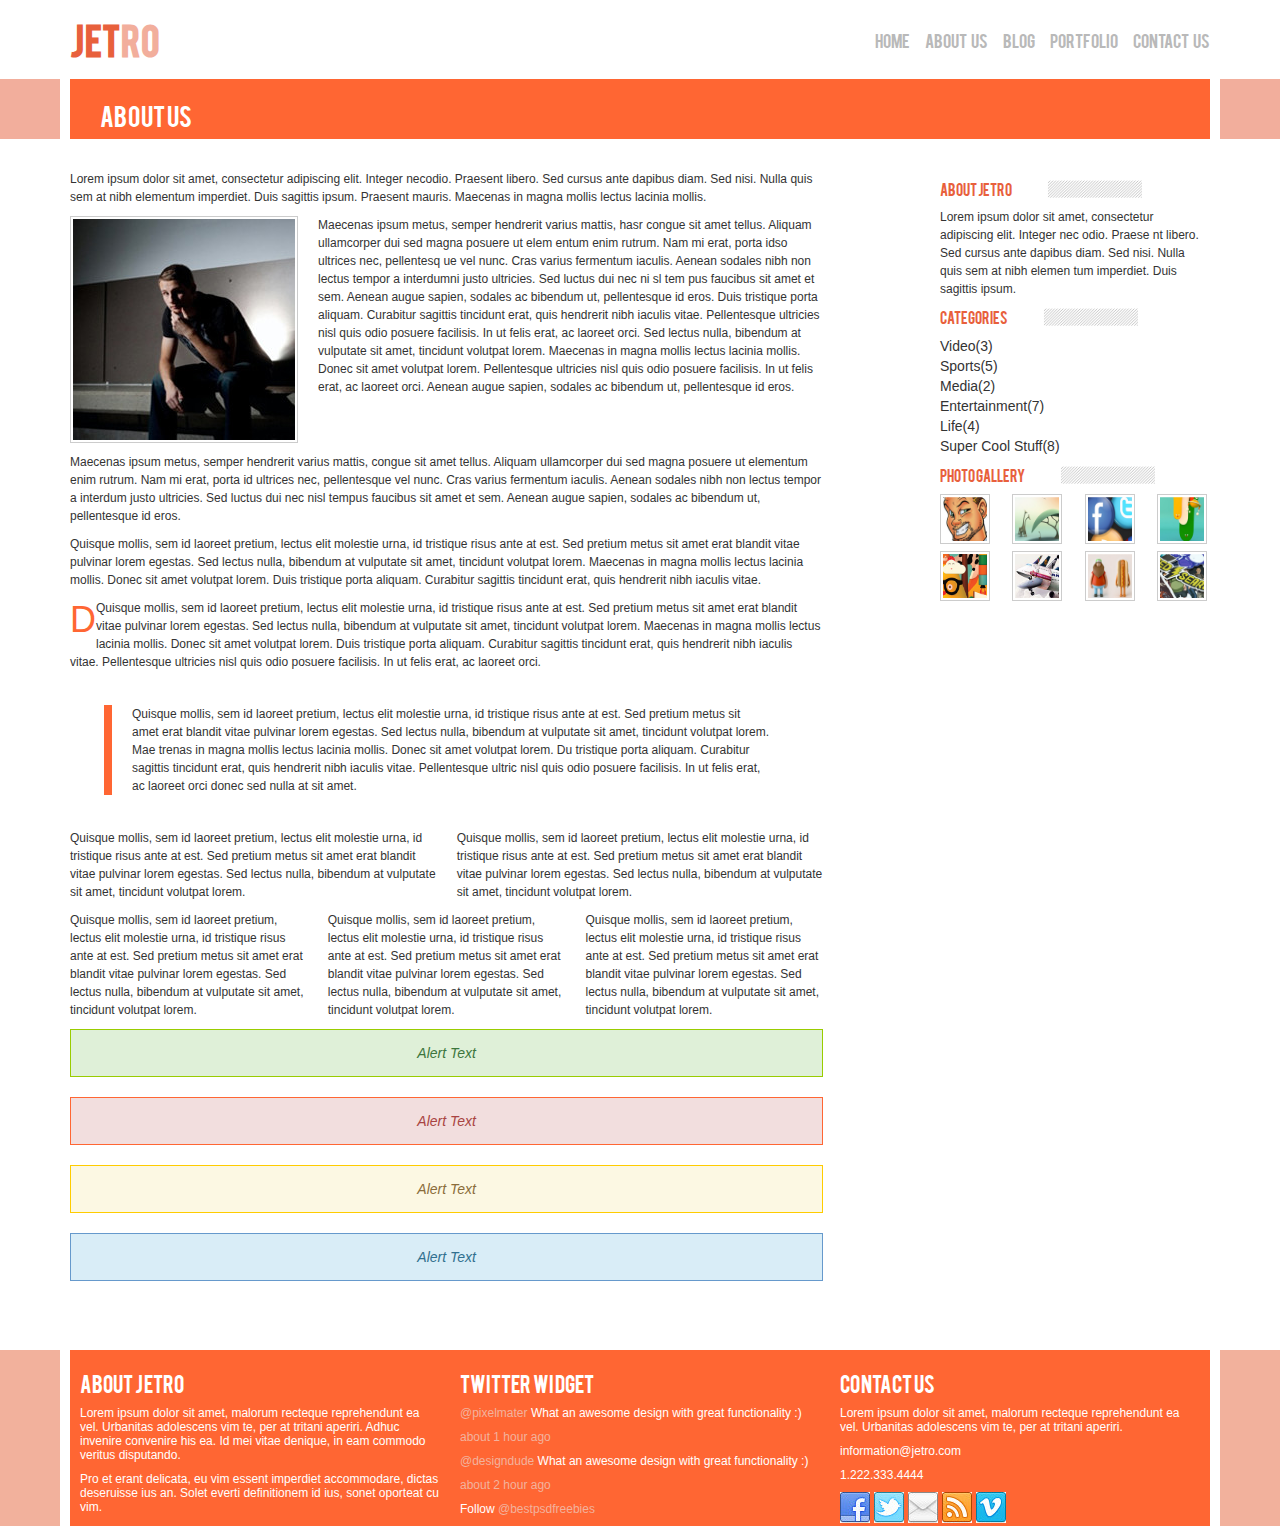
==== about.html @ 48310a95 "Modyfied" ====
<!DOCTYPE html>
<html lang="en">
<head>
	<meta charset="utf-8">
	<meta http-equiv="X-UA-Compatible" content="IE=edge">
	<meta name="viewport" content="width=device-width, initial-scale=1">
	<link rel="shortcut icon" href="favicon.ico"/>
	<!-- The above 3 meta tags *must* come first in the head; any other head content must come *after* these tags -->
	<title>Jetro</title>

	<!-- Bootstrap -->
	<link href="css/bootstrap.min.css" rel="stylesheet">
	<link href="css/style.css" rel="stylesheet">

	<!-- HTML5 shim and Respond.js for IE8 support of HTML5 elements and media queries -->
	<!-- WARNING: Respond.js doesn't work if you view the page via file:// -->
	<!--[if lt IE 9]>
	<script src="https://oss.maxcdn.com/html5shiv/3.7.2/html5shiv.min.js"></script>
	<script src="https://oss.maxcdn.com/respond/1.4.2/respond.min.js"></script>
	<![endif]-->
</head>
<body>
<nav class="navbar">
	<div class="container">
		<!-- Brand and toggle get grouped for better mobile display -->
		<div class="navbar-header">
			<button type="button" class="navbar-toggle collapsed" data-toggle="collapse"
					data-target="#jt-main-nav">
				<span class="sr-only">Toggle navigation</span>
				<span class="icon-bar"></span>
				<span class="icon-bar"></span>
				<span class="icon-bar"></span>
			</button>
			<a class="navbar-brand" href="index.html">Jet<span class="jt-light">ro</span></a>
		</div>

		<!-- Collect the nav links, forms, and other content for toggling -->
		<div class="collapse navbar-collapse navbar-right" id="jt-main-nav">
			<ul class="nav navbar-nav">
				<li class="active"><a href="index.html">HOME</a></li>
				<li><a href="about.html">About us</a></li>
				<li><a href="blog.html">Blog</a></li>
				<li><a href="portfolio.html">Portfolio</a></li>
				<li><a href="contact.html">Contact us</a></li>
			</ul>

		</div>
		<!-- /.navbar-collapse -->
	</div>
	<!-- /.container-fluid -->
</nav>
<div class="container  jt-header">
	<h1>About us</h1>
</div>
<section class="jt-about-text">
	<div class="container">
		<div class="row">
			<div class="col-sm-8 col-md-8">

				<p>Lorem ipsum dolor sit amet, consectetur adipiscing elit. Integer necodio. Praesent libero. Sed cursus
					ante
					dapibus diam. Sed nisi. Nulla quis sem at nibh elementum imperdiet. Duis sagittis ipsum. Praesent
					mauris.
					Maecenas in magna mollis lectus lacinia mollis. </p>
				<img src="img/mike.jpg" alt="Mike">

				<p class="jt-about-text-img clearfix">Maecenas ipsum metus, semper hendrerit varius mattis, hasr congue
					sit amet
					tellus. Aliquam
					ullamcorper dui sed magna posuere ut elem entum enim rutrum. Nam mi erat, porta idso ultrices nec,
					pellentesq ue vel nunc. Cras varius fermentum iaculis. Aenean sodales nibh non lectus tempor a
					interdumni justo ultricies. Sed luctus dui nec ni sl tem pus faucibus sit amet et sem. Aenean augue
					sapien, sodales ac bibendum ut, pellentesque id eros. Duis tristique porta aliquam. Curabitur
					sagittis tincidunt erat, quis hendrerit nibh iaculis vitae. Pellentesque ultricies nisl quis odio
					posuere facilisis. In ut felis erat, ac laoreet orci. Sed lectus nulla, bibendum at vulputate sit
					amet, tincidunt volutpat lorem. Maecenas in magna mollis lectus lacinia mollis. Donec sit amet
					volutpat lorem. Pellentesque ultricies nisl quis odio posuere facilisis. In ut felis erat, ac
					laoreet orci. Aenean augue sapien, sodales ac bibendum ut, pellentesque id eros.</p>

				<p>Maecenas ipsum metus, semper hendrerit varius mattis, congue sit amet
					tellus. Aliquam ullamcorper dui
					sed magna posuere ut elementum enim rutrum. Nam mi erat, porta id ultrices nec, pellentesque vel
					nunc. Cras varius fermentum iaculis. Aenean sodales nibh non lectus tempor a interdum justo
					ultricies. Sed luctus dui nec nisl tempus faucibus sit amet et sem. Aenean augue sapien, sodales ac
					bibendum ut, pellentesque id eros.</p>

				<p>Quisque mollis, sem id laoreet pretium, lectus elit molestie urna, id
					tristique risus ante at est.
					Sed pretium metus sit amet erat blandit vitae pulvinar lorem egestas. Sed lectus nulla, bibendum at
					vulputate sit amet, tincidunt volutpat lorem. Maecenas in magna mollis lectus lacinia mollis. Donec
					sit amet volutpat lorem. Duis tristique porta aliquam. Curabitur sagittis tincidunt erat, quis
					hendrerit nibh iaculis vitae.</p>

				<p class="jt-first-letter">D Quisque mollis, sem id laoreet pretium, lectus elit
					molestie urna, id tristique risus
					ante at est.
					Sed pretium metus sit amet erat blandit vitae pulvinar lorem egestas. Sed lectus nulla, bibendum at
					vulputate sit amet, tincidunt volutpat lorem. Maecenas in magna mollis lectus lacinia mollis. Donec
					sit amet volutpat lorem. Duis tristique porta aliquam. Curabitur sagittis tincidunt erat, quis
					hendrerit nibh iaculis vitae. Pellentesque ultricies nisl quis odio posuere facilisis. In ut felis
					erat, ac laoreet orci.</p>
				<blockquote>
					<p>Quisque mollis, sem id laoreet pretium, lectus elit molestie urna, id tristique risus ante at
						est. Sed pretium metus sit amet erat blandit vitae pulvinar lorem egestas. Sed lectus nulla,
						bibendum at vulputate sit amet, tincidunt volutpat lorem. Mae trenas in magna mollis lectus
						lacinia mollis. Donec sit amet volutpat lorem. Du tristique porta aliquam. Curabitur sagittis
						tincidunt erat, quis hendrerit nibh iaculis vitae. Pellentesque ultric nisl quis odio posuere
						facilisis. In ut felis erat, ac laoreet orci donec sed nulla at sit amet.</p>
				</blockquote>
				<div class="row">
					<div class="col-sm-6 col-md-6">
						<p>Quisque mollis, sem id laoreet pretium, lectus elit molestie urna, id
							tristique risus ante at
							est. Sed pretium metus sit amet erat blandit vitae pulvinar lorem egestas. Sed lectus nulla,
							bibendum at vulputate sit amet, tincidunt volutpat lorem. </p>
					</div>
					<div class="col-sm-6 col-md-6">
						<p>Quisque mollis, sem id laoreet pretium, lectus elit molestie urna, id
							tristique risus ante at
							est. Sed pretium metus sit amet erat blandit vitae pulvinar lorem egestas. Sed lectus nulla,
							bibendum at vulputate sit amet, tincidunt volutpat lorem. </p>
					</div>
				</div>
				<div class="row">
					<div class="col-sm-4">
						<p>Quisque mollis, sem id laoreet pretium, lectus elit molestie urna, id
							tristique risus ante at
							est. Sed pretium metus sit amet erat blandit vitae pulvinar lorem egestas. Sed lectus nulla,
							bibendum at vulputate sit amet, tincidunt volutpat lorem. </p>
					</div>
					<div class="col-sm-4">
						<p>Quisque mollis, sem id laoreet pretium, lectus elit molestie urna, id
							tristique risus ante at
							est. Sed pretium metus sit amet erat blandit vitae pulvinar lorem egestas. Sed lectus nulla,
							bibendum at vulputate sit amet, tincidunt volutpat lorem. </p>
					</div>
					<div class="col-sm-4">
						<p>Quisque mollis, sem id laoreet pretium, lectus elit molestie urna, id
							tristique risus ante at
							est. Sed pretium metus sit amet erat blandit vitae pulvinar lorem egestas. Sed lectus nulla,
							bibendum at vulputate sit amet, tincidunt volutpat lorem. </p>
					</div>
				</div>
				<div class="alert alert-success" role="alert">Alert Text</div>
				<div class="alert alert-danger" role="alert">Alert Text</div>
				<div class="alert alert-warning" role="alert">Alert Text</div>
				<div class="alert alert-info" role="alert">Alert Text</div>

			</div>


			<div class="col-sm-3 col-sm-offset-1 blog-sidebar">
				<div class="sidebar-module sidebar-module-inset">
					<a href="about.html"><h4 class="jt-works">About Jetro</h4></a>

					<p>Lorem ipsum dolor sit amet, consectetur adipiscing elit. Integer nec odio. Praese nt libero. Sed
						cursus ante dapibus diam. Sed nisi. Nulla quis sem at nibh elemen tum imperdiet. Duis sagittis
						ipsum. </p>
				</div>
				<div class="sidebar-module">
					<a href="#"><h4 class="jt-works">Categories</h4></a>
					<ol class="list-unstyled">
						<li><a href="#">Video(3)</a></li>
						<li><a href="#">Sports(5)</a></li>
						<li><a href="#">Media(2)</a></li>
						<li><a href="#">Entertainment(7)</a></li>
						<li><a href="#">Life(4)</a></li>
						<li><a href="#">Super Cool Stuff(8)</a></li>

					</ol>
				</div>
				<div class="sidebar-module">
					<a href="portfolio.html"><h4 class="jt-works">Photo Gallery</h4></a>

					<div class="row">
						<div class="col-sm-3 col-md-3">
							<a href="#"><img src="img/recent1.jpg" alt="recent1"></a>
						</div>
						<div class="col-sm-3 col-md-3">
							<a href="#"><img src="img/recent2.jpg" alt="recent2"></a>
						</div>
						<div class="col-sm-3 col-md-3">
							<a href="#"><img src="img/recent3.jpg" alt="recent3"></a>
						</div>
						<div class="col-sm-3 col-md-3">
							<a href="#"><img src="img/recent4.jpg" alt="recent4"></a>
						</div>
					</div>
					<div class="row">
						<div class="col-sm-3 col-md-3">
							<a href="#"><img src="img/thumb1.jpg" alt="thumb1"></a>
						</div>
						<div class="col-sm-3 col-md-3">
							<a href="#"><img src="img/thumb3.jpg" alt="thumb3"></a>
						</div>
						<div class="col-sm-3 col-md-3">
							<a href="#"><img src="img/port3.jpg" alt="port3"></a>
						</div>
						<div class="col-sm-3 col-md-3">
							<a href="#"> <img src="img/port4.jpg" alt="port4"></a>
						</div>
					</div>
				</div>
			</div>
			<!-- /.blog-sidebar -->
		</div>
	</div>

</section>
<footer class="jt-footer">
	<div class="container">
		<div class="row">
			<div class="col-sm-4">
				<h1>About Jetro</h1>

				<p>Lorem ipsum dolor sit amet, malorum recteque reprehendunt ea vel. Urbanitas adolescens vim te, per at
					tritani aperiri. Adhuc invenire convenire his ea. Id mei vitae denique, in eam commodo veritus
					disputando.</p>

				<p>Pro et erant delicata, eu vim essent imperdiet accommodare, dictas deseruisse ius an. Solet everti
					definitionem id ius, sonet oporteat cu vim.</p>
			</div>
			<div class="col-sm-4">
				<h1>Twitter Widget</h1>

				<p><a href="#">@pixelmater</a> What an awesome design with great functionality :)</p>

				<p class="jt-footer-time">about 1 hour ago</p>

				<p><a href="#">@designdude</a> What an awesome design with great functionality :)</p>

				<p class="jt-footer-time">about 2 hour ago</p>

				<p>Follow <a href="#">@bestpsdfreebies</a></p>
			</div>
			<div class="col-sm-4">
				<h1>Contact US</h1>

				<p>Lorem ipsum dolor sit amet, malorum recteque reprehendunt ea vel. Urbanitas adolescens vim te, per at
					tritani aperiri.</p>

				<p> information@jetro.com</p>

				<p>1.222.333.4444</p>

				<a href="#"> <img src="img/facebook.jpg" alt="facebook"></a>
				<a href="#"> <img src="img/twitter.jpg" alt="twitter"></a>
				<a href="#"> <img src="img/email.jpg" alt="email"></a>
				<a href="#"> <img src="img/rss.jpg" alt="rss"></a>
				<a href="#"> <img src="img/vimeo.jpg" alt="vimeo"></a>

			</div>

		</div>
	</div>
</footer>
<!-- jQuery (necessary for Bootstrap's JavaScript plugins) -->
<script src="https://ajax.googleapis.com/ajax/libs/jquery/1.11.2/jquery.min.js"></script>
<!-- Include all compiled plugins (below), or include individual files as needed -->
<script src="js/bootstrap.min.js"></script>
</body>
</html>
---- css/style.css ----
/* font-family: "Bebas"; */
@font-face {
    font-family: "Bebas";
    src: url("../fonts/bebas.ttf") format("truetype");
    font-style: normal;
    font-weight: normal;
}
.navbar{
	border:none;
	min-height:78px;
	position:relative;
	margin-bottom: 0;
	z-index: 1;
}
.navbar .navbar-toggle .icon-bar{
	background: #e8603c;
}
.navbar:before{
	position: absolute;
	width: 100%;
	top:100%;
	height: 60px;
	background: #f2ae9c;
}

.navbar-brand{
	padding: 0;
	font: 36px "Bebas", Arial, Helvetica, sans-serif;
	line-height: 78px;
	height: 78px;
	text-transform: uppercase;
	color:#e8603c;
	font-weight: 700;
	margin-left:0 !important;
}
.navbar-header a:hover{
	color: #e8603c;

}

.container{
	background: #ffffff;
	z-index: 2;
	position: relative;
}


.jt-light{
	color:#f2ae9c;
}
.navbar-collapse{
	padding-right:0;

}
.navbar-nav{
	word-spacing: 3px;
}

.navbar-nav>li>a{
	font: 16px "Bebas", Arial, Helvetica, sans-serif;
	text-transform: uppercase;
	color:#b9b9b9;
}

.navbar-nav>li>a:hover{
	background: none;
	color:#e8603c;
	transition: color .3s ease-in;
}
.navbar-nav>li>a:last-child{
	padding-right:0;
}
.carousel-inner>.item>img,
.carousel-inner>.item>a>img {
	line-height: 1;
	width: 100%;
}
.jt-slider .glyphicon{
	text-shadow:none;
	font-size: 52px;
	margin-top:-50px;
}
.jt-slider img{
	max-width:100%;
}
/*Carousel*/
.carousel-inner>.item>img,
.carousel-inner>.item>a>img {
	line-height: 1;
	width: 100%;
}
.carousel-caption{
	color:#fff;
	background: rgba(232, 102, 60, 0.8);
	position: absolute;
	left:36px;
	bottom:31px;
	padding: 2px 20px 15px 20px;
	width: 45%;
	text-align: left;
	text-shadow: none;
}
.carousel-caption h2{
	font: 18px "Bebas", Arial, Helvetica, sans-serif;

}
.carousel-caption p{
	font-size: 12px;
}
.jt-img{
	margin-top: 17px;
}
.jt-img img:hover{
    transform: scale(1.1);
    transition: transform .2s;
}
/*Features*/
.jt-features{
	margin-top:30px;
}
.jt-features h4{
	font-family: 'Bebas', Arial, sans-serif;
	text-transform: uppercase;
	color:#e8663c;
	margin-left:70px;
	line-height: 1.5;
	width: 60%;
	margin-top: 0;
}

.jt-features p{
	color:#414141;
}
.jt-features .jt-title img{
	float:left;
}
.jt-features .jt-title{
	margin-bottom:38px;

}
.btn{
	border-radius: 0;
	color:#fff;
	background: #e8663c;
	border:none;
	margin-top: 22px;
	margin-bottom: 20px;
	text-transform: uppercase;
}
.btn:hover{
	background: #FF6A40;
	color:#fff;
	-webkit-transition:color .5s ease;
	-moz-transition:color .5s ease;
	transition:color .5s ease;
}
/*Recent Works*/
.jt-recent{
    margin-top: 45px;
}
.jt-recent h2{
    font: 18px "Bebas", Arial, Helvetica, sans-serif;
    color:#e8663c;
    text-transform: uppercase;
    padding-right: 21px;
}
.jt-recent .jt-works{
    background-image:url("../img/line.png");
    background-size: contain;
    background-repeat: no-repeat;
}
.jt-recent span{
	background: #ffffff;
	padding-right: 21px;
}
.jt-recent-items{
    margin-top: 24px;
}
.jt-recent-items img{
    display: block;
	width: 100%;
}
.jt-recent-text{
    display: block;
    margin-top: -22px;
    padding-top: 14px;
    padding-left: 14px;
    border:1px solid #ccc;
}
.jt-recent-items h2{
    font: 16px "Bebas", Arial, Helvetica, sans-serif;
    color:#b9b9b9;
    background-color: #fff;
}
.jt-recent-items p{
    font: 11px "Bebas", Arial, Helvetica, sans-serif;
    color:#e8663c;
}
/*Footer*/
.jt-footer{
    border:none;
    min-height:78px;
    margin-top:49px;
    margin-bottom: 0;
    background-color:#f2b19c;
}

.jt-footer .container{
    background: #ff6633;
    border-left:10px solid #fff;
    border-right:10px solid #fff;
}
.jt-footer h1 {
    font: 20px "Bebas", Arial, Helvetica, sans-serif;
    color: #fff;
}
.jt-footer p {
    font: 12px  Arial, Helvetica, sans-serif;
    color: #fff;
}
.jt-footer a{
    color:#f3b29d;
    text-decoration: none;

}
.jt-footer a:hover{
    transform: scale(1.1);
    transition: transform .2s;
}
.jt-footer .jt-footer-time{
    font: 12px  Arial, Helvetica, sans-serif;
    color:#f3b29d;
}
.jt-footer img{
    width: 30px;
    height: 31px;
}
.jt-footer .jt-about{
    margin-left: 34px;
}
.jt-footer .jt-about,.jt-twitter{
    margin-right: 76px;
}

/*------------------Page About us---------------------*/
.jt-header{
    background: #ff6633;
    height: 60px;
    border-left: 10px solid #fff;
    border-right: 10px solid #fff;
}
.jt-header h1{
    color:#fff;
    font:24px "Bebas", Arial, Helvetica ,sans-serif;
    margin: 20px;
}
.jt-about-text{
    margin-top: 31px;
}
.jt-about-text img{
    float:left;
	padding: 2px;
	border:1px solid #ccc;
	margin-right: 20px;
}
.jt-first-letter:first-letter{
	font: 36px Arial, Helvetica, sans-serif;
	float: left;
	color:#ff6633;
}
blockquote{
    font: 12px Arial, Helvetica, sans-serif;
    font-style: italic;
    line-height: 1.5;
    padding-top:0;
	padding-bottom: 0;
    border-left: 8px solid #ff6633;
	margin: 34px;
}
.sidebar-module .row img{
    width: 50px;
    height: 50px;
    margin-bottom: 7px;
}
.jt-about-text-img{
    font: 12px Arial, Helvetica, sans-serif;
    color:#333;
    line-height: 1.5;
}
.jt-about-text p{
    font: 12px Arial, Helvetica, sans-serif;
    color:#333;
    line-height: 1.5;
}
.alert{
    font:14px Arial, Helvetica, sans-serif;
    text-align: center;
    font-style: italic;

}
.alert-success{
    border:1px solid #99cc00;
}
.alert-danger{
    border:1px solid #ff6633;
}
.alert-warning{
    border:1px solid #ffcc00;
}
.alert-info{
    border:1px solid #6699cc;
}
.sidebar-module .jt-works{
    font:14px "Bebas", Arial, Helvetica, sans-serif;
    color: #e8603c;
}
.sidebar-module .jt-works:after{
    content: '';
    background-image: url("../img/line.png");
    background-size: cover;
    padding-left: 95px;
    margin-left: 35px;
}
.sidebar-module a{
    text-decoration: none;
    color:#333;
}
.sidebar-module img:hover{
    transform: scale(1.2);
    transition: scale .2s;
}
/*-------------Portfolio-------------*/
.js-port-nav li a:hover{
    color:#fff;
    background-color:#e8603c;
}
.jt-port-items{
    margin-top: 24px;
}
.jt-port-items img{
    display: block;
	width: 100%;
}
.jt-port-text{
    display: block;
    margin-top: -22px;
    padding-top: 14px;
    padding-left: 14px;
    border:1px solid #ccc;
}
.jt-port-items h2{
    font: 16px "Bebas", Arial, Helvetica, sans-serif;
    color:#b9b9b9;
    background-color: #fff;
}
.jt-port-items p{
    font: 11px "Bebas", Arial, Helvetica, sans-serif;
    color:#e8663c;
}
.jt-port-items .row{
    margin-bottom: 43px;
}
/*---------Portfolio-Items----------*/
.jt-port-item {
    margin-top: 25px;
}
.jt-port-item p{
    font:12px Arial, Helvetica, sans-serif;
    line-height: 1.5;
    color:#414141;
}

/*---------Contact us----------*/
.jt-cont-text{
    margin-top: 36px;
}
.jt-cont-text p{
    font:12px Arial,Helvetica,sans-serif;
    font-weight: bold;
    line-height: 1.167;
}
.embed-responsive{
    margin-bottom: 36px;
}
.form-control{
    border:1px solid #e8603c;
    color:#e8603c;
    padding: 10px;
    font:12px "Bebas",Arial,Helvetica, sans-serif;
    line-height: 2.3;
    margin-bottom: 10px;
}
.jt-cont-red{
    color:#e8603c;
}
input[type="text"]::-webkit-input-placeholder {
    color: #e8603c;
}
input[type="text"]::-moz-placeholder {
    color: #e8603c;
}
input[type="email"]::-webkit-input-placeholder {
    color: #e8603c;
}
input[type="email"]::-moz-placeholder {
    color: #e8603c;
}
textarea::-webkit-input-placeholder {
    color: #e8603c;
}
textarea::-moz-placeholder {
    color: #e8603c;
}

/*------------Blog-------------*/
.jt-blog-carousel{
    border-left:10px solid #fff;
}
.jt-carousel:before{
    content: '';
    position:absolute;
    width: 74px;
    height: 77px;
    right: 101%;
    background-image:url('../img/blog-icon.jpg');
}
.jt-blog-jesus:before{
    content: '';
    position:absolute;
    width: 74px;
    height: 77px;
    right: 101%;
    background-image:url('../img/blog-icon2.jpg');
}
/*------------Contact us-----------*/
.jt-cont-text h4{
    font: 12px "Bebas", Arial, Helvetica, sans-serif;
    color: #e8603c;
    line-height: 1.667;

}
.jt-cont-text h5{
    font: 12px "Bebas", Arial, Helvetica, sans-serif;
    color: #ccc;
    line-height: 1.667;

}
.jt-cont-text h2{
    font: 18px "Bebas", Arial, Helvetica, sans-serif;
    color: #e8603c;
    line-height: 1;

}
.jt-cont-text p{
    font: 12px Arial, Helvetica, sans-serif;

    line-height: 1.5;

}
.jt-cont-line:after{
    content: '';
    background: url("../img/line.png");
    background-position: 30%;
    background-repeat: no-repeat;
    padding-left: 740px;
    padding-bottom: 51px;
}
.jt-cont-mar{
    margin-bottom: 66px;
}
.jt-cont-movie:before{
    content: '';
    position:absolute;
    width: 74px;
    height: 77px;
    right: 101%;
    background-image:url('../img/blog-icon3.jpg');
}
.jt-cont-quote blockquote{
    border:none;
    background:#f5f5f5;
    padding: 26px;
}
.jt-cont-quote blockquote p{

    margin-left: 43px;

}
.jt-cont-quote blockquote img{
    width: 25px;
    height: 20px;
    float:left;

}

.jt-cont-quote:before{
    content: '';
    position:absolute;
    width: 74px;
    height: 77px;
    right: 101%;
    background-image:url('../img/blog-icon4.jpg');

}
.jt-cont-link a{
    font: 12px Arial, Helvetica, sans-serif;
    color: #a0a0a0;
    line-height: 1.5;
    margin-bottom: 20px;
}
.jt-cont-link p{
    font: 12px Arial, Helvetica, sans-serif;
    color: #414141;
    line-height: 1.5;
    margin-top: 29px;
}

.jt-cont-link:before{
    content: '';
    position:absolute;
    width: 74px;
    height: 77px;
    right: 101%;
    background-image:url('../img/blog-icon5.jpg');
}
.pagination a{
    font: 14px "Bebas", Arial, Helvetica, sans-serif;
    line-height: 1.3;
}
.pagination .active{
    background: #e8603c;
    color:#fff;
    border:none;
    margin-right: 5px;
}
.pagination .disabled{
    background: #f3b29d;
    color:#fff;
    border:none;
    margin-right: 5px;
}

.view .mask, .view .content {
    position: absolute;
    overflow: hidden;
    top: 0;
	left: 0;
	right: 0;
	bottom: 0;
}
.second-effect .mask {
    opacity: 0;
    overflow:visible;
    border:0 solid rgba(0,0,0,0.7);
    box-sizing:border-box;
    transition: all 0.4s ease-in-out;
}

.second-effect a.info {
    opacity:0;
    transform:scale(0,0);
    transition: transform 0.2s 0.1s ease-in, opacity 0.1s ease-in-out;
}
.second-effect .info img{
    width: 38px;
    height: 37px;
}

.second-effect:hover .mask {
    opacity: 1;
    border:93px solid rgba(0,0,0,0.7);
}

.second-effect:hover a.info {
    opacity:1;
    animation:fade-in .2s;
    transition-delay:0.3s;
}
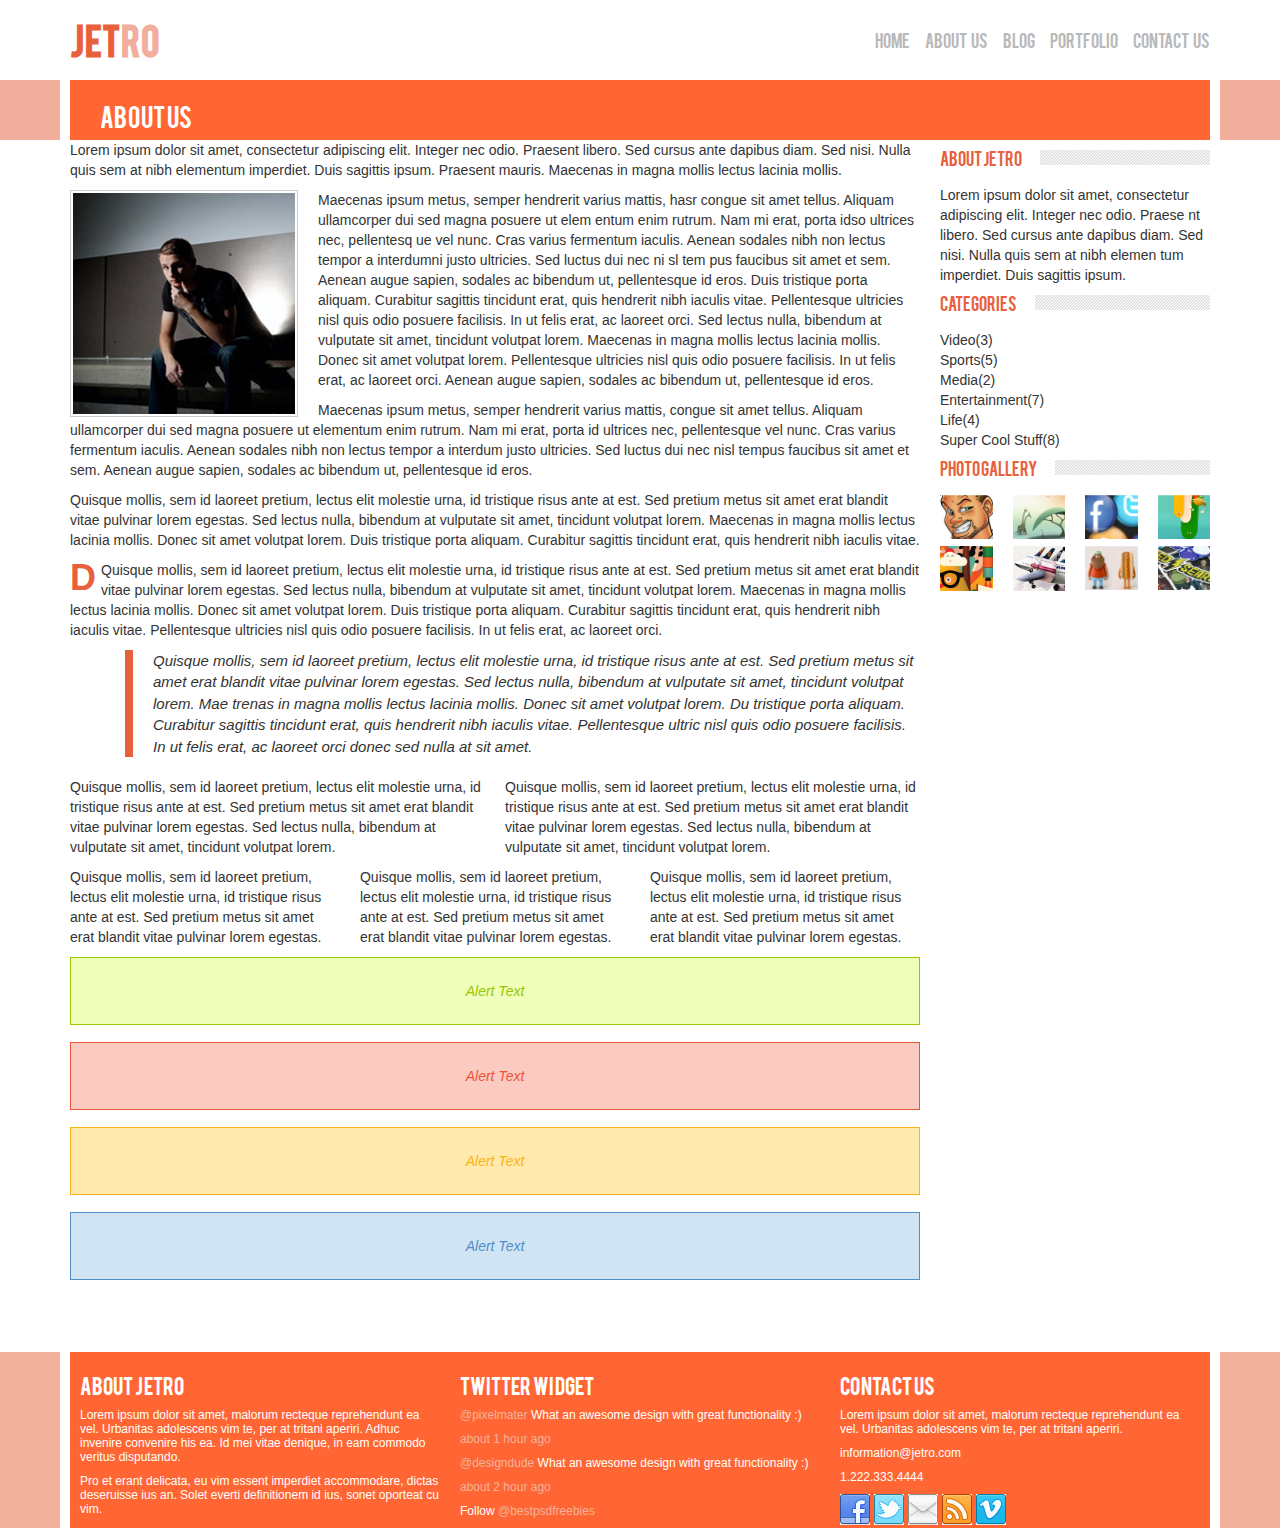
==== commit 6780a471: "Modyfied" ====
--- a/about.html
+++ b/about.html
@@ -1,258 +1,244 @@
 <!DOCTYPE html>
 <html lang="en">
 <head>
-	<meta charset="utf-8">
-	<meta http-equiv="X-UA-Compatible" content="IE=edge">
-	<meta name="viewport" content="width=device-width, initial-scale=1">
-	<link rel="shortcut icon" href="favicon.ico"/>
-	<!-- The above 3 meta tags *must* come first in the head; any other head content must come *after* these tags -->
-	<title>Jetro</title>
-
-	<!-- Bootstrap -->
-	<link href="css/bootstrap.min.css" rel="stylesheet">
-	<link href="css/style.css" rel="stylesheet">
-
-	<!-- HTML5 shim and Respond.js for IE8 support of HTML5 elements and media queries -->
-	<!-- WARNING: Respond.js doesn't work if you view the page via file:// -->
-	<!--[if lt IE 9]>
-	<script src="https://oss.maxcdn.com/html5shiv/3.7.2/html5shiv.min.js"></script>
-	<script src="https://oss.maxcdn.com/respond/1.4.2/respond.min.js"></script>
-	<![endif]-->
+    <meta charset="utf-8">
+    <meta http-equiv="X-UA-Compatible" content="IE=edge">
+    <meta name="viewport" content="width=device-width, initial-scale=1">
+    <link rel="shortcut icon" href="favicon.ico"/>
+    <!-- The above 3 meta tags *must* come first in the head; any other head content must come *after* these tags -->
+    <title>Jetro</title>
+
+    <!-- Bootstrap -->
+    <link href="css/bootstrap.min.css" rel="stylesheet">
+    <link href="css/style.css" rel="stylesheet">
+
+    <!-- HTML5 shim and Respond.js for IE8 support of HTML5 elements and media queries -->
+    <!-- WARNING: Respond.js doesn't work if you view the page via file:// -->
+    <!--[if lt IE 9]>
+    <script src="https://oss.maxcdn.com/html5shiv/3.7.2/html5shiv.min.js"></script>
+    <script src="https://oss.maxcdn.com/respond/1.4.2/respond.min.js"></script>
+    <![endif]-->
 </head>
 <body>
 <nav class="navbar">
-	<div class="container">
-		<!-- Brand and toggle get grouped for better mobile display -->
-		<div class="navbar-header">
-			<button type="button" class="navbar-toggle collapsed" data-toggle="collapse"
-					data-target="#jt-main-nav">
-				<span class="sr-only">Toggle navigation</span>
-				<span class="icon-bar"></span>
-				<span class="icon-bar"></span>
-				<span class="icon-bar"></span>
-			</button>
-			<a class="navbar-brand" href="index.html">Jet<span class="jt-light">ro</span></a>
-		</div>
-
-		<!-- Collect the nav links, forms, and other content for toggling -->
-		<div class="collapse navbar-collapse navbar-right" id="jt-main-nav">
-			<ul class="nav navbar-nav">
-				<li class="active"><a href="index.html">HOME</a></li>
-				<li><a href="about.html">About us</a></li>
-				<li><a href="blog.html">Blog</a></li>
-				<li><a href="portfolio.html">Portfolio</a></li>
-				<li><a href="contact.html">Contact us</a></li>
-			</ul>
-
-		</div>
-		<!-- /.navbar-collapse -->
-	</div>
-	<!-- /.container-fluid -->
+    <div class="container">
+        <!-- Brand and toggle get grouped for better mobile display -->
+        <div class="navbar-header">
+            <button type="button" class="navbar-toggle collapsed" data-toggle="collapse"
+                    data-target="#jt-main-nav">
+                <span class="sr-only">Toggle navigation</span>
+                <span class="icon-bar"></span>
+                <span class="icon-bar"></span>
+                <span class="icon-bar"></span>
+            </button>
+            <a class="navbar-brand" href="index.html">Jet<span class="jt-light">ro</span></a>
+        </div>
+
+        <!-- Collect the nav links, forms, and other content for toggling -->
+        <div class="collapse navbar-collapse navbar-right" id="jt-main-nav">
+            <ul class="nav navbar-nav">
+                <li class="active"><a href="index.html">HOME</a></li>
+                <li><a href="about.html">About us</a></li>
+                <li><a href="blog.html">Blog</a></li>
+                <li><a href="portfolio.html">Portfolio</a></li>
+                <li><a href="contact.html">Contact us</a></li>
+            </ul>
+
+        </div>
+        <!-- /.navbar-collapse -->
+    </div>
+    <!-- /.container-fluid -->
 </nav>
 <div class="container  jt-header">
-	<h1>About us</h1>
+    <h1>About us</h1>
 </div>
-<section class="jt-about-text">
-	<div class="container">
-		<div class="row">
-			<div class="col-sm-8 col-md-8">
-
-				<p>Lorem ipsum dolor sit amet, consectetur adipiscing elit. Integer necodio. Praesent libero. Sed cursus
-					ante
-					dapibus diam. Sed nisi. Nulla quis sem at nibh elementum imperdiet. Duis sagittis ipsum. Praesent
-					mauris.
-					Maecenas in magna mollis lectus lacinia mollis. </p>
-				<img src="img/mike.jpg" alt="Mike">
-
-				<p class="jt-about-text-img clearfix">Maecenas ipsum metus, semper hendrerit varius mattis, hasr congue
-					sit amet
-					tellus. Aliquam
-					ullamcorper dui sed magna posuere ut elem entum enim rutrum. Nam mi erat, porta idso ultrices nec,
-					pellentesq ue vel nunc. Cras varius fermentum iaculis. Aenean sodales nibh non lectus tempor a
-					interdumni justo ultricies. Sed luctus dui nec ni sl tem pus faucibus sit amet et sem. Aenean augue
-					sapien, sodales ac bibendum ut, pellentesque id eros. Duis tristique porta aliquam. Curabitur
-					sagittis tincidunt erat, quis hendrerit nibh iaculis vitae. Pellentesque ultricies nisl quis odio
-					posuere facilisis. In ut felis erat, ac laoreet orci. Sed lectus nulla, bibendum at vulputate sit
-					amet, tincidunt volutpat lorem. Maecenas in magna mollis lectus lacinia mollis. Donec sit amet
-					volutpat lorem. Pellentesque ultricies nisl quis odio posuere facilisis. In ut felis erat, ac
-					laoreet orci. Aenean augue sapien, sodales ac bibendum ut, pellentesque id eros.</p>
-
-				<p>Maecenas ipsum metus, semper hendrerit varius mattis, congue sit amet
-					tellus. Aliquam ullamcorper dui
-					sed magna posuere ut elementum enim rutrum. Nam mi erat, porta id ultrices nec, pellentesque vel
-					nunc. Cras varius fermentum iaculis. Aenean sodales nibh non lectus tempor a interdum justo
-					ultricies. Sed luctus dui nec nisl tempus faucibus sit amet et sem. Aenean augue sapien, sodales ac
-					bibendum ut, pellentesque id eros.</p>
-
-				<p>Quisque mollis, sem id laoreet pretium, lectus elit molestie urna, id
-					tristique risus ante at est.
-					Sed pretium metus sit amet erat blandit vitae pulvinar lorem egestas. Sed lectus nulla, bibendum at
-					vulputate sit amet, tincidunt volutpat lorem. Maecenas in magna mollis lectus lacinia mollis. Donec
-					sit amet volutpat lorem. Duis tristique porta aliquam. Curabitur sagittis tincidunt erat, quis
-					hendrerit nibh iaculis vitae.</p>
-
-				<p class="jt-first-letter">D Quisque mollis, sem id laoreet pretium, lectus elit
-					molestie urna, id tristique risus
-					ante at est.
-					Sed pretium metus sit amet erat blandit vitae pulvinar lorem egestas. Sed lectus nulla, bibendum at
-					vulputate sit amet, tincidunt volutpat lorem. Maecenas in magna mollis lectus lacinia mollis. Donec
-					sit amet volutpat lorem. Duis tristique porta aliquam. Curabitur sagittis tincidunt erat, quis
-					hendrerit nibh iaculis vitae. Pellentesque ultricies nisl quis odio posuere facilisis. In ut felis
-					erat, ac laoreet orci.</p>
-				<blockquote>
-					<p>Quisque mollis, sem id laoreet pretium, lectus elit molestie urna, id tristique risus ante at
-						est. Sed pretium metus sit amet erat blandit vitae pulvinar lorem egestas. Sed lectus nulla,
-						bibendum at vulputate sit amet, tincidunt volutpat lorem. Mae trenas in magna mollis lectus
-						lacinia mollis. Donec sit amet volutpat lorem. Du tristique porta aliquam. Curabitur sagittis
-						tincidunt erat, quis hendrerit nibh iaculis vitae. Pellentesque ultric nisl quis odio posuere
-						facilisis. In ut felis erat, ac laoreet orci donec sed nulla at sit amet.</p>
-				</blockquote>
-				<div class="row">
-					<div class="col-sm-6 col-md-6">
-						<p>Quisque mollis, sem id laoreet pretium, lectus elit molestie urna, id
-							tristique risus ante at
-							est. Sed pretium metus sit amet erat blandit vitae pulvinar lorem egestas. Sed lectus nulla,
-							bibendum at vulputate sit amet, tincidunt volutpat lorem. </p>
-					</div>
-					<div class="col-sm-6 col-md-6">
-						<p>Quisque mollis, sem id laoreet pretium, lectus elit molestie urna, id
-							tristique risus ante at
-							est. Sed pretium metus sit amet erat blandit vitae pulvinar lorem egestas. Sed lectus nulla,
-							bibendum at vulputate sit amet, tincidunt volutpat lorem. </p>
-					</div>
-				</div>
-				<div class="row">
-					<div class="col-sm-4">
-						<p>Quisque mollis, sem id laoreet pretium, lectus elit molestie urna, id
-							tristique risus ante at
-							est. Sed pretium metus sit amet erat blandit vitae pulvinar lorem egestas. Sed lectus nulla,
-							bibendum at vulputate sit amet, tincidunt volutpat lorem. </p>
-					</div>
-					<div class="col-sm-4">
-						<p>Quisque mollis, sem id laoreet pretium, lectus elit molestie urna, id
-							tristique risus ante at
-							est. Sed pretium metus sit amet erat blandit vitae pulvinar lorem egestas. Sed lectus nulla,
-							bibendum at vulputate sit amet, tincidunt volutpat lorem. </p>
-					</div>
-					<div class="col-sm-4">
-						<p>Quisque mollis, sem id laoreet pretium, lectus elit molestie urna, id
-							tristique risus ante at
-							est. Sed pretium metus sit amet erat blandit vitae pulvinar lorem egestas. Sed lectus nulla,
-							bibendum at vulputate sit amet, tincidunt volutpat lorem. </p>
-					</div>
-				</div>
-				<div class="alert alert-success" role="alert">Alert Text</div>
-				<div class="alert alert-danger" role="alert">Alert Text</div>
-				<div class="alert alert-warning" role="alert">Alert Text</div>
-				<div class="alert alert-info" role="alert">Alert Text</div>
-
-			</div>
-
-
-			<div class="col-sm-3 col-sm-offset-1 blog-sidebar">
-				<div class="sidebar-module sidebar-module-inset">
-					<a href="about.html"><h4 class="jt-works">About Jetro</h4></a>
-
-					<p>Lorem ipsum dolor sit amet, consectetur adipiscing elit. Integer nec odio. Praese nt libero. Sed
-						cursus ante dapibus diam. Sed nisi. Nulla quis sem at nibh elemen tum imperdiet. Duis sagittis
-						ipsum. </p>
-				</div>
-				<div class="sidebar-module">
-					<a href="#"><h4 class="jt-works">Categories</h4></a>
-					<ol class="list-unstyled">
-						<li><a href="#">Video(3)</a></li>
-						<li><a href="#">Sports(5)</a></li>
-						<li><a href="#">Media(2)</a></li>
-						<li><a href="#">Entertainment(7)</a></li>
-						<li><a href="#">Life(4)</a></li>
-						<li><a href="#">Super Cool Stuff(8)</a></li>
-
-					</ol>
-				</div>
-				<div class="sidebar-module">
-					<a href="portfolio.html"><h4 class="jt-works">Photo Gallery</h4></a>
-
-					<div class="row">
-						<div class="col-sm-3 col-md-3">
-							<a href="#"><img src="img/recent1.jpg" alt="recent1"></a>
-						</div>
-						<div class="col-sm-3 col-md-3">
-							<a href="#"><img src="img/recent2.jpg" alt="recent2"></a>
-						</div>
-						<div class="col-sm-3 col-md-3">
-							<a href="#"><img src="img/recent3.jpg" alt="recent3"></a>
-						</div>
-						<div class="col-sm-3 col-md-3">
-							<a href="#"><img src="img/recent4.jpg" alt="recent4"></a>
-						</div>
-					</div>
-					<div class="row">
-						<div class="col-sm-3 col-md-3">
-							<a href="#"><img src="img/thumb1.jpg" alt="thumb1"></a>
-						</div>
-						<div class="col-sm-3 col-md-3">
-							<a href="#"><img src="img/thumb3.jpg" alt="thumb3"></a>
-						</div>
-						<div class="col-sm-3 col-md-3">
-							<a href="#"><img src="img/port3.jpg" alt="port3"></a>
-						</div>
-						<div class="col-sm-3 col-md-3">
-							<a href="#"> <img src="img/port4.jpg" alt="port4"></a>
-						</div>
-					</div>
-				</div>
-			</div>
-			<!-- /.blog-sidebar -->
-		</div>
-	</div>
-
+<section class="jt-about">
+    <div class="container">
+        <div class="row">
+            <div class="col-xs-12 col-sm-9">
+                <div class="jt-about-content">
+                    <p>Lorem ipsum dolor sit amet, consectetur adipiscing elit. Integer nec odio. Praesent libero. Sed
+                        cursus ante dapibus diam. Sed nisi. Nulla quis sem at nibh elementum imperdiet. Duis sagittis
+                        ipsum. Praesent mauris. Maecenas in magna mollis lectus lacinia mollis.</p>
+                    <img src="img/mike.jpg" alt="mike">
+
+                    <p>Maecenas ipsum metus, semper hendrerit varius mattis, hasr congue sit amet tellus. Aliquam
+                        ullamcorper dui sed magna posuere ut elem entum enim rutrum. Nam mi erat, porta idso ultrices
+                        nec, pellentesq ue vel nunc. Cras varius fermentum iaculis. Aenean sodales nibh non lectus
+                        tempor a interdumni justo ultricies. Sed luctus dui nec ni sl tem pus faucibus sit amet et sem.
+                        Aenean augue sapien, sodales ac bibendum ut, pellentesque id eros. Duis tristique porta aliquam.
+                        Curabitur sagittis tincidunt erat, quis hendrerit nibh iaculis vitae. Pellentesque ultricies
+                        nisl quis odio posuere facilisis. In ut felis erat, ac laoreet orci. Sed lectus nulla, bibendum
+                        at vulputate sit amet, tincidunt volutpat lorem. Maecenas in magna mollis lectus lacinia mollis.
+                        Donec sit amet volutpat lorem. Pellentesque ultricies nisl quis odio posuere facilisis. In ut
+                        felis erat, ac laoreet orci. Aenean augue sapien, sodales ac bibendum ut, pellentesque id
+                        eros.</p>
+
+                    <p>Maecenas ipsum metus, semper hendrerit varius mattis, congue sit amet tellus. Aliquam ullamcorper
+                        dui sed magna posuere ut elementum enim rutrum. Nam mi erat, porta id ultrices nec, pellentesque
+                        vel nunc. Cras varius fermentum iaculis. Aenean sodales nibh non lectus tempor a interdum justo
+                        ultricies. Sed luctus dui nec nisl tempus faucibus sit amet et sem. Aenean augue sapien, sodales
+                        ac bibendum ut, pellentesque id eros.</p>
+
+                    <p>Quisque mollis, sem id laoreet pretium, lectus elit molestie urna, id tristique risus ante at
+                        est. Sed pretium metus sit amet erat blandit vitae pulvinar lorem egestas. Sed lectus nulla,
+                        bibendum at vulputate sit amet, tincidunt volutpat lorem. Maecenas in magna mollis lectus
+                        lacinia mollis. Donec sit amet volutpat lorem. Duis tristique porta aliquam. Curabitur sagittis
+                        tincidunt erat, quis hendrerit nibh iaculis vitae.</p>
+
+                    <p class="jt-big-letter">DQuisque mollis, sem id laoreet pretium, lectus elit molestie urna, id
+                        tristique risus ante at est. Sed pretium metus sit amet erat blandit vitae pulvinar lorem
+                        egestas. Sed lectus nulla, bibendum at vulputate sit amet, tincidunt volutpat lorem. Maecenas in
+                        magna mollis lectus lacinia mollis. Donec sit amet volutpat lorem. Duis tristique porta aliquam.
+                        Curabitur sagittis tincidunt erat, quis hendrerit nibh iaculis vitae. Pellentesque ultricies
+                        nisl quis odio posuere facilisis. In ut felis erat, ac laoreet orci.</p>
+                    <blockquote>
+                        <p>
+                            Quisque mollis, sem id laoreet pretium, lectus elit molestie urna, id tristique risus ante
+                            at
+                            est. Sed pretium metus sit amet erat blandit vitae pulvinar lorem egestas. Sed lectus nulla,
+                            bibendum at vulputate sit amet, tincidunt volutpat lorem. Mae trenas in magna mollis lectus
+                            lacinia mollis. Donec sit amet volutpat lorem. Du tristique porta aliquam. Curabitur
+                            sagittis
+                            tincidunt erat, quis hendrerit nibh iaculis vitae. Pellentesque ultric nisl quis odio
+                            posuere
+                            facilisis. In ut felis erat, ac laoreet orci donec sed nulla at sit amet.</p>
+                    </blockquote>
+                    <div class="row">
+                        <div class="col-xs-12 col-sm-6">
+                            <p>Quisque mollis, sem id laoreet pretium, lectus elit molestie urna, id tristique risus
+                                ante at est. Sed pretium metus sit amet erat blandit vitae pulvinar lorem egestas. Sed
+                                lectus nulla, bibendum at vulputate sit amet, tincidunt volutpat lorem. </p>
+                        </div>
+                        <div class="col-xs-12 col-sm-6">
+                            <p>Quisque mollis, sem id laoreet pretium, lectus elit molestie urna, id tristique risus
+                                ante at est. Sed pretium metus sit amet erat blandit vitae pulvinar lorem egestas. Sed
+                                lectus nulla, bibendum at vulputate sit amet, tincidunt volutpat lorem. </p>
+                        </div>
+                    </div>
+                    <div class="row">
+                        <div class="col-xs-12 col-sm-4">
+                            <p>Quisque mollis, sem id laoreet pretium, lectus elit molestie urna, id tristique risus
+                                ante at est. Sed pretium metus sit amet erat blandit vitae pulvinar lorem egestas.</p>
+                        </div>
+                        <div class="col-xs-12 col-sm-4">
+                            <p>Quisque mollis, sem id laoreet pretium, lectus elit molestie urna, id tristique risus
+                                ante at est. Sed pretium metus sit amet erat blandit vitae pulvinar lorem egestas.</p>
+                        </div>
+                        <div class="col-xs-12 col-sm-4">
+                            <p>Quisque mollis, sem id laoreet pretium, lectus elit molestie urna, id tristique risus
+                                ante at est. Sed pretium metus sit amet erat blandit vitae pulvinar lorem egestas.</p>
+                        </div>
+                    </div>
+                    <div class="alert alert-success" role="alert">Alert Text</div>
+                    <div class="alert alert-danger" role="alert">Alert Text</div>
+                    <div class="alert alert-warning" role="alert">Alert Text</div>
+                    <div class="alert alert-info" role="alert">Alert Text</div>
+                </div>
+            </div>
+            <div class="col-xs-12 col-sm-3">
+                <div class="sidebar-module sidebar-module-inset">
+                    <a href="about.html"><h4 class="jt-works"><span>About Jetro</span></h4></a>
+
+                    <p>Lorem ipsum dolor sit amet, consectetur adipiscing elit. Integer nec odio. Praese nt libero. Sed
+                        cursus ante dapibus diam. Sed nisi. Nulla quis sem at nibh elemen tum imperdiet. Duis sagittis
+                        ipsum. </p>
+                </div>
+                <div class="sidebar-module">
+                    <a href="#"><h4 class="jt-works"><span>Categories</span></h4></a>
+                    <ol class="list-unstyled">
+                        <li><a href="#">Video(3)</a></li>
+                        <li><a href="#">Sports(5)</a></li>
+                        <li><a href="#">Media(2)</a></li>
+                        <li><a href="#">Entertainment(7)</a></li>
+                        <li><a href="#">Life(4)</a></li>
+                        <li><a href="#">Super Cool Stuff(8)</a></li>
+
+                    </ol>
+                </div>
+                <div class="sidebar-module">
+                    <a href="portfolio.html"><h4 class="jt-works"><span>Photo Gallery</span></h4></a>
+
+                    <div class="row">
+                        <div class="col-xs-3 col-sm-3 col-md-3">
+                            <a href="#"><img src="img/recent1.jpg" alt="recent1"></a>
+                        </div>
+                        <div class="col-xs-3 col-sm-3 col-md-3">
+                            <a href="#"><img src="img/recent2.jpg" alt="recent2"></a>
+                        </div>
+                        <div class="col-xs-3 col-sm-3 col-md-3">
+                            <a href="#"><img src="img/recent3.jpg" alt="recent3"></a>
+                        </div>
+                        <div class="col-xs-3 col-sm-3 col-md-3">
+                            <a href="#"><img src="img/recent4.jpg" alt="recent4"></a>
+                        </div>
+                    </div>
+                    <div class="row">
+                        <div class="col-xs-3 col-sm-3 col-md-3">
+                            <a href="#"><img src="img/thumb1.jpg" alt="thumb1"></a>
+                        </div>
+                        <div class="col-xs-3 col-sm-3 col-md-3">
+                            <a href="#"><img src="img/thumb3.jpg" alt="thumb3"></a>
+                        </div>
+                        <div class="col-xs-3 col-sm-3 col-md-3">
+                            <a href="#"><img src="img/port3.jpg" alt="port3"></a>
+                        </div>
+                        <div class="col-xs-3 col-sm-3 col-md-3">
+                            <a href="#"> <img src="img/port4.jpg" alt="port4"></a>
+                        </div>
+                    </div>
+                </div>
+            </div>
+            <!-- /.blog-sidebar -->
+        </div>
+    </div>
 </section>
 <footer class="jt-footer">
-	<div class="container">
-		<div class="row">
-			<div class="col-sm-4">
-				<h1>About Jetro</h1>
-
-				<p>Lorem ipsum dolor sit amet, malorum recteque reprehendunt ea vel. Urbanitas adolescens vim te, per at
-					tritani aperiri. Adhuc invenire convenire his ea. Id mei vitae denique, in eam commodo veritus
-					disputando.</p>
-
-				<p>Pro et erant delicata, eu vim essent imperdiet accommodare, dictas deseruisse ius an. Solet everti
-					definitionem id ius, sonet oporteat cu vim.</p>
-			</div>
-			<div class="col-sm-4">
-				<h1>Twitter Widget</h1>
-
-				<p><a href="#">@pixelmater</a> What an awesome design with great functionality :)</p>
-
-				<p class="jt-footer-time">about 1 hour ago</p>
-
-				<p><a href="#">@designdude</a> What an awesome design with great functionality :)</p>
-
-				<p class="jt-footer-time">about 2 hour ago</p>
-
-				<p>Follow <a href="#">@bestpsdfreebies</a></p>
-			</div>
-			<div class="col-sm-4">
-				<h1>Contact US</h1>
-
-				<p>Lorem ipsum dolor sit amet, malorum recteque reprehendunt ea vel. Urbanitas adolescens vim te, per at
-					tritani aperiri.</p>
-
-				<p> information@jetro.com</p>
-
-				<p>1.222.333.4444</p>
-
-				<a href="#"> <img src="img/facebook.jpg" alt="facebook"></a>
-				<a href="#"> <img src="img/twitter.jpg" alt="twitter"></a>
-				<a href="#"> <img src="img/email.jpg" alt="email"></a>
-				<a href="#"> <img src="img/rss.jpg" alt="rss"></a>
-				<a href="#"> <img src="img/vimeo.jpg" alt="vimeo"></a>
-
-			</div>
-
-		</div>
-	</div>
+    <div class="container">
+        <div class="row">
+            <div class="col-sm-4">
+                <h1>About Jetro</h1>
+
+                <p>Lorem ipsum dolor sit amet, malorum recteque reprehendunt ea vel. Urbanitas adolescens vim te, per at
+                    tritani aperiri. Adhuc invenire convenire his ea. Id mei vitae denique, in eam commodo veritus
+                    disputando.</p>
+
+                <p>Pro et erant delicata, eu vim essent imperdiet accommodare, dictas deseruisse ius an. Solet everti
+                    definitionem id ius, sonet oporteat cu vim.</p>
+            </div>
+            <div class="col-sm-4">
+                <h1>Twitter Widget</h1>
+
+                <p><a href="#">@pixelmater</a> What an awesome design with great functionality :)</p>
+
+                <p class="jt-footer-time">about 1 hour ago</p>
+
+                <p><a href="#">@designdude</a> What an awesome design with great functionality :)</p>
+
+                <p class="jt-footer-time">about 2 hour ago</p>
+
+                <p>Follow <a href="#">@bestpsdfreebies</a></p>
+            </div>
+            <div class="col-sm-4">
+                <h1>Contact US</h1>
+
+                <p>Lorem ipsum dolor sit amet, malorum recteque reprehendunt ea vel. Urbanitas adolescens vim te, per at
+                    tritani aperiri.</p>
+
+                <p> information@jetro.com</p>
+
+                <p>1.222.333.4444</p>
+
+                <a href="#"> <img src="img/facebook.jpg" alt="facebook"></a>
+                <a href="#"> <img src="img/twitter.jpg" alt="twitter"></a>
+                <a href="#"> <img src="img/email.jpg" alt="email"></a>
+                <a href="#"> <img src="img/rss.jpg" alt="rss"></a>
+                <a href="#"> <img src="img/vimeo.jpg" alt="vimeo"></a>
+
+            </div>
+
+        </div>
+    </div>
 </footer>
 <!-- jQuery (necessary for Bootstrap's JavaScript plugins) -->
 <script src="https://ajax.googleapis.com/ajax/libs/jquery/1.11.2/jquery.min.js"></script>
--- a/css/style.css
+++ b/css/style.css
@@ -1,10 +1,40 @@
 /* font-family: "Bebas"; */
 @font-face {
-    font-family: "Bebas";
-    src: url("../fonts/bebas.ttf") format("truetype");
+    font-family: 'bebas';
+    src: url('../fonts/bebas-webfont.eot');
+    src: url('../fonts/bebas-webfont.eot?#iefix') format('embedded-opentype'),
+    url('../fonts/bebas-webfont.woff2') format('woff2'),
+    url('../fonts/bebas-webfont.woff') format('woff'),
+    url('../fonts/bebas-webfont.ttf') format('truetype'),
+    url('../fonts/bebas-webfont.svg#bebas') format('svg');
+    font-weight: normal;
     font-style: normal;
-    font-weight: normal;
-}
+}
+@media (max-width: 480px) {
+    .carousel-caption p {
+        display: none;
+    }
+    .carousel-caption {
+        left: 50%;
+        transform: translateX(-50%);
+    }
+    .carousel-caption h2 {
+        margin: 0;
+    }
+}
+@media (min-width: 768px) {
+    .carousel-control .glyphicon-chevron-left,
+    .carousel-control .glyphicon-chevron-right,
+    .carousel-control .icon-prev,
+    .carousel-control .icon-next {
+        width: 50px;
+        height: 50px;
+        margin-top: -20px;
+        font-size: 50px;
+    }
+}
+
+
 .navbar{
 	border:none;
 	min-height:78px;
@@ -37,7 +67,6 @@
 	color: #e8603c;
 
 }
-
 .container{
 	background: #ffffff;
 	z-index: 2;
@@ -249,77 +278,85 @@
     border-left: 10px solid #fff;
     border-right: 10px solid #fff;
 }
-.jt-header h1{
-    color:#fff;
-    font:24px "Bebas", Arial, Helvetica ,sans-serif;
+.jt-header h1 {
+    color: #fff;
+    font: 24px "Bebas", Arial, Helvetica, sans-serif;
     margin: 20px;
 }
-.jt-about-text{
-    margin-top: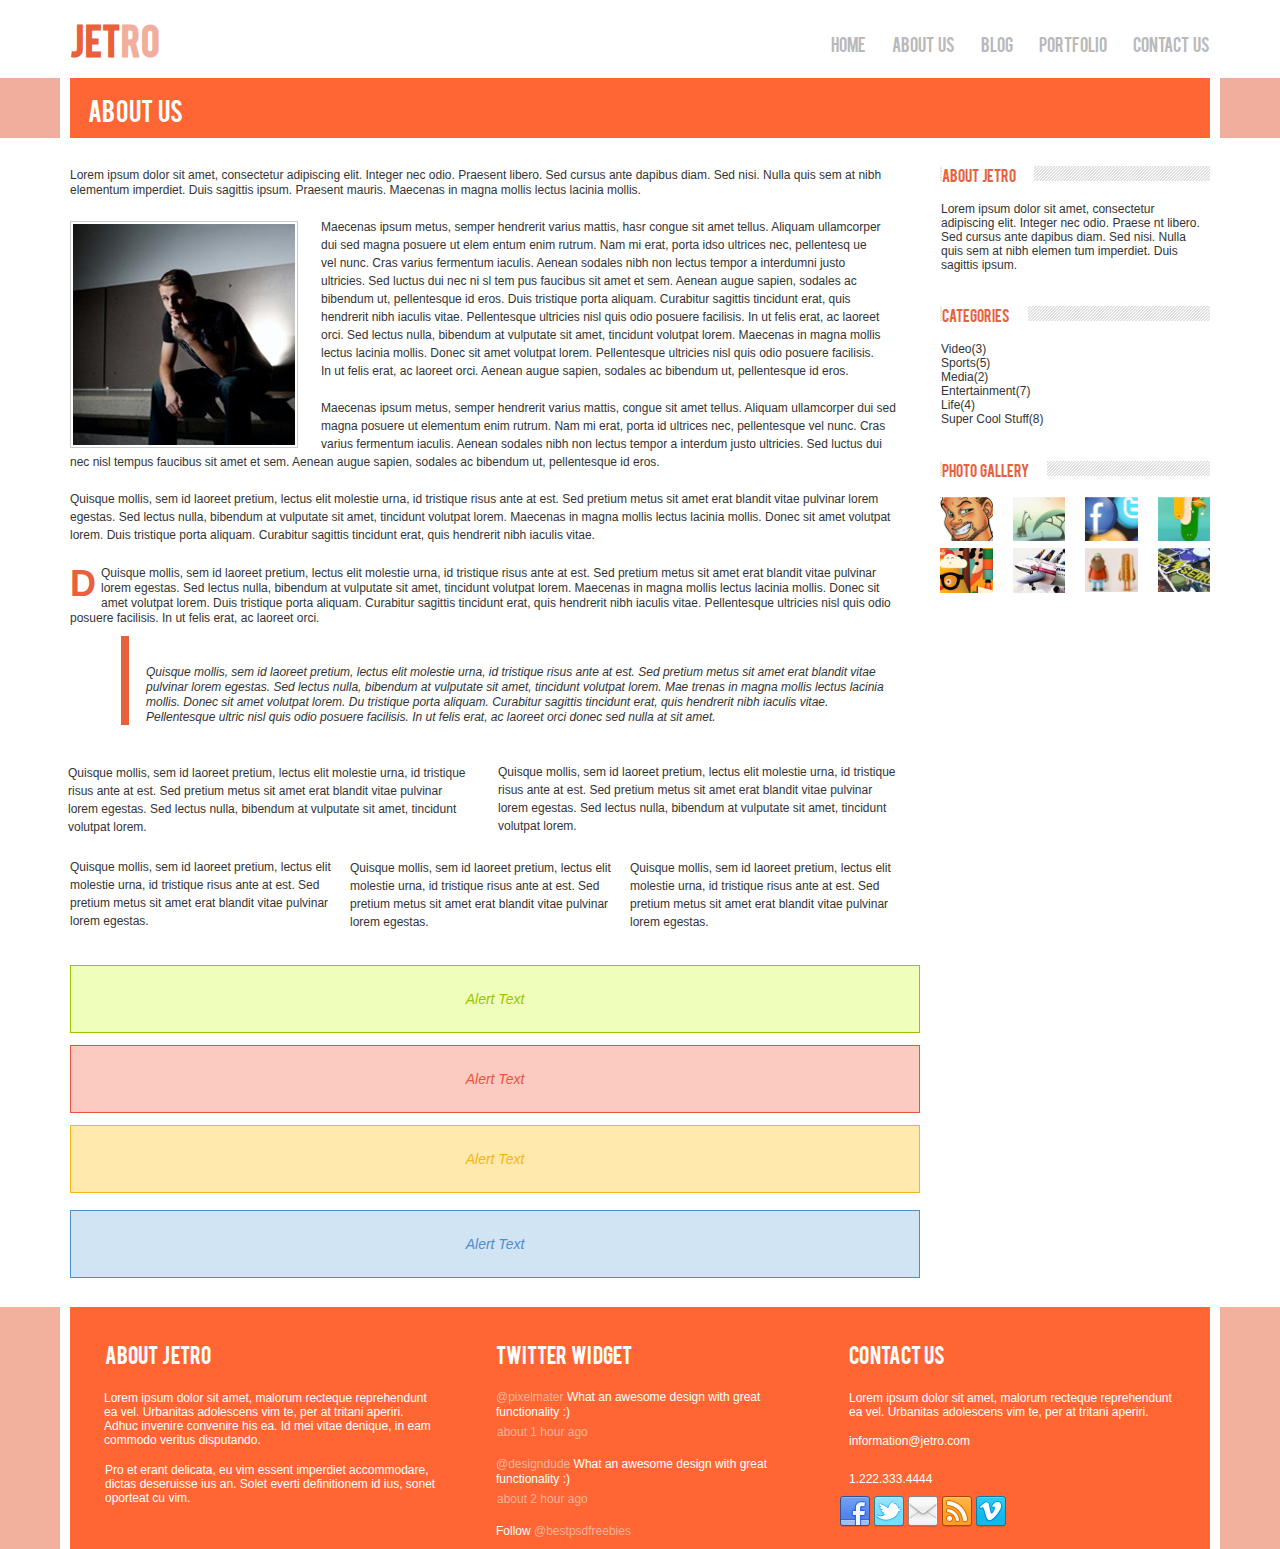
==== commit c02606a6: "Modyfied" ====
--- a/about.html
+++ b/about.html
@@ -62,8 +62,9 @@
                         ipsum. Praesent mauris. Maecenas in magna mollis lectus lacinia mollis.</p>
                     <img src="img/mike.jpg" alt="mike">
 
-                    <p>Maecenas ipsum metus, semper hendrerit varius mattis, hasr congue sit amet tellus. Aliquam
-                        ullamcorper dui sed magna posuere ut elem entum enim rutrum. Nam mi erat, porta idso ultrices
+                    <p class="jt-about-img-content">Maecenas ipsum metus, semper hendrerit varius mattis, hasr congue
+                        sit amet tellus. Aliquam ullamcorper dui sed magna posuere ut elem entum enim rutrum. Nam mi
+                        erat, porta idso ultrices
                         nec, pellentesq ue vel nunc. Cras varius fermentum iaculis. Aenean sodales nibh non lectus
                         tempor a interdumni justo ultricies. Sed luctus dui nec ni sl tem pus faucibus sit amet et sem.
                         Aenean augue sapien, sodales ac bibendum ut, pellentesque id eros. Duis tristique porta aliquam.
@@ -74,13 +75,15 @@
                         felis erat, ac laoreet orci. Aenean augue sapien, sodales ac bibendum ut, pellentesque id
                         eros.</p>
 
-                    <p>Maecenas ipsum metus, semper hendrerit varius mattis, congue sit amet tellus. Aliquam ullamcorper
+                    <p class="jt-about-middle-content">Maecenas ipsum metus, semper hendrerit varius mattis, congue sit
+                        amet tellus. Aliquam ullamcorper
                         dui sed magna posuere ut elementum enim rutrum. Nam mi erat, porta id ultrices nec, pellentesque
                         vel nunc. Cras varius fermentum iaculis. Aenean sodales nibh non lectus tempor a interdum justo
                         ultricies. Sed luctus dui nec nisl tempus faucibus sit amet et sem. Aenean augue sapien, sodales
                         ac bibendum ut, pellentesque id eros.</p>
 
-                    <p>Quisque mollis, sem id laoreet pretium, lectus elit molestie urna, id tristique risus ante at
+                    <p class="jt-about-quisque-content">Quisque mollis, sem id laoreet pretium, lectus elit molestie
+                        urna, id tristique risus ante at
                         est. Sed pretium metus sit amet erat blandit vitae pulvinar lorem egestas. Sed lectus nulla,
                         bibendum at vulputate sit amet, tincidunt volutpat lorem. Maecenas in magna mollis lectus
                         lacinia mollis. Donec sit amet volutpat lorem. Duis tristique porta aliquam. Curabitur sagittis
@@ -105,27 +108,27 @@
                             facilisis. In ut felis erat, ac laoreet orci donec sed nulla at sit amet.</p>
                     </blockquote>
                     <div class="row">
-                        <div class="col-xs-12 col-sm-6">
+                        <div class="col-xs-12 col-sm-6 jt-about-col-cont">
                             <p>Quisque mollis, sem id laoreet pretium, lectus elit molestie urna, id tristique risus
                                 ante at est. Sed pretium metus sit amet erat blandit vitae pulvinar lorem egestas. Sed
                                 lectus nulla, bibendum at vulputate sit amet, tincidunt volutpat lorem. </p>
                         </div>
-                        <div class="col-xs-12 col-sm-6">
+                        <div class="col-xs-12 col-sm-6 jt-about-col2-cont">
                             <p>Quisque mollis, sem id laoreet pretium, lectus elit molestie urna, id tristique risus
                                 ante at est. Sed pretium metus sit amet erat blandit vitae pulvinar lorem egestas. Sed
                                 lectus nulla, bibendum at vulputate sit amet, tincidunt volutpat lorem. </p>
                         </div>
                     </div>
                     <div class="row">
-                        <div class="col-xs-12 col-sm-4">
+                        <div class="col-xs-12 col-sm-4 jt-about-lit-col">
                             <p>Quisque mollis, sem id laoreet pretium, lectus elit molestie urna, id tristique risus
                                 ante at est. Sed pretium metus sit amet erat blandit vitae pulvinar lorem egestas.</p>
                         </div>
-                        <div class="col-xs-12 col-sm-4">
+                        <div class="col-xs-12 col-sm-4 jt-about-lit-col2">
                             <p>Quisque mollis, sem id laoreet pretium, lectus elit molestie urna, id tristique risus
                                 ante at est. Sed pretium metus sit amet erat blandit vitae pulvinar lorem egestas.</p>
                         </div>
-                        <div class="col-xs-12 col-sm-4">
+                        <div class="col-xs-12 col-sm-4 jt-about-lit-col2">
                             <p>Quisque mollis, sem id laoreet pretium, lectus elit molestie urna, id tristique risus
                                 ante at est. Sed pretium metus sit amet erat blandit vitae pulvinar lorem egestas.</p>
                         </div>
@@ -138,15 +141,15 @@
             </div>
             <div class="col-xs-12 col-sm-3">
                 <div class="sidebar-module sidebar-module-inset">
-                    <a href="about.html"><h4 class="jt-works"><span>About Jetro</span></h4></a>
+                    <h4 class="jt-works"><span>About Jetro</span></h4>
 
                     <p>Lorem ipsum dolor sit amet, consectetur adipiscing elit. Integer nec odio. Praese nt libero. Sed
                         cursus ante dapibus diam. Sed nisi. Nulla quis sem at nibh elemen tum imperdiet. Duis sagittis
                         ipsum. </p>
                 </div>
-                <div class="sidebar-module">
-                    <a href="#"><h4 class="jt-works"><span>Categories</span></h4></a>
-                    <ol class="list-unstyled">
+                <div class="sidebar-module jt-categories">
+                    <h4 class="jt-works"><span>Categories</span></h4>
+                    <ol class="jt-list">
                         <li><a href="#">Video(3)</a></li>
                         <li><a href="#">Sports(5)</a></li>
                         <li><a href="#">Media(2)</a></li>
@@ -156,8 +159,8 @@
 
                     </ol>
                 </div>
-                <div class="sidebar-module">
-                    <a href="portfolio.html"><h4 class="jt-works"><span>Photo Gallery</span></h4></a>
+                <div class="sidebar-module jt-photo-gallery">
+                    <h4 class="jt-works"><span>Photo Gallery</span></h4>
 
                     <div class="row">
                         <div class="col-xs-3 col-sm-3 col-md-3">
@@ -196,17 +199,19 @@
 <footer class="jt-footer">
     <div class="container">
         <div class="row">
-            <div class="col-sm-4">
+            <div class="col-sm-4 jt-footer-about">
                 <h1>About Jetro</h1>
 
-                <p>Lorem ipsum dolor sit amet, malorum recteque reprehendunt ea vel. Urbanitas adolescens vim te, per at
+                <p class="jt-footer-about-text">Lorem ipsum dolor sit amet, malorum recteque reprehendunt ea vel.
+                    Urbanitas adolescens vim te, per at
                     tritani aperiri. Adhuc invenire convenire his ea. Id mei vitae denique, in eam commodo veritus
                     disputando.</p>
 
-                <p>Pro et erant delicata, eu vim essent imperdiet accommodare, dictas deseruisse ius an. Solet everti
+                <p class="jt-footer-about-text2">Pro et erant delicata, eu vim essent imperdiet accommodare, dictas
+                    deseruisse ius an. Solet everti
                     definitionem id ius, sonet oporteat cu vim.</p>
             </div>
-            <div class="col-sm-4">
+            <div class="col-sm-4 jt-footer-twitter">
                 <h1>Twitter Widget</h1>
 
                 <p><a href="#">@pixelmater</a> What an awesome design with great functionality :)</p>
@@ -219,21 +224,22 @@
 
                 <p>Follow <a href="#">@bestpsdfreebies</a></p>
             </div>
-            <div class="col-sm-4">
+            <div class="col-sm-4 jt-footer-contact">
                 <h1>Contact US</h1>
 
-                <p>Lorem ipsum dolor sit amet, malorum recteque reprehendunt ea vel. Urbanitas adolescens vim te, per at
+                <p class="jt-footer-contact-text">Lorem ipsum dolor sit amet, malorum recteque reprehendunt ea vel.
+                    Urbanitas adolescens vim te, per at
                     tritani aperiri.</p>
 
-                <p> information@jetro.com</p>
-
-                <p>1.222.333.4444</p>
-
-                <a href="#"> <img src="img/facebook.jpg" alt="facebook"></a>
-                <a href="#"> <img src="img/twitter.jpg" alt="twitter"></a>
-                <a href="#"> <img src="img/email.jpg" alt="email"></a>
-                <a href="#"> <img src="img/rss.jpg" alt="rss"></a>
-                <a href="#"> <img src="img/vimeo.jpg" alt="vimeo"></a>
+                <p class="jt-footer-contact-email"> information@jetro.com
+
+                <p class="jt-footer-contact-tel">1.222.333.4444</p>
+
+                <a href="#"> <img src="img/facebook.png" alt="facebook"></a>
+                <a href="#"> <img src="img/twitter.png" alt="twitter"></a>
+                <a href="#"> <img src="img/email.png" alt="email"></a>
+                <a href="#"> <img src="img/rss.png" alt="rss"></a>
+                <a href="#"> <img src="img/vimeo.png" alt="vimeo"></a>
 
             </div>
 
--- a/css/style.css
+++ b/css/style.css
@@ -89,6 +89,8 @@
 	font: 16px "Bebas", Arial, Helvetica, sans-serif;
 	text-transform: uppercase;
 	color:#b9b9b9;
+    line-height: 68px;
+    padding: 10px 0 0 26px;
 }
 
 .navbar-nav>li>a:hover{
@@ -96,9 +98,7 @@
 	color:#e8603c;
 	transition: color .3s ease-in;
 }
-.navbar-nav>li>a:last-child{
-	padding-right:0;
-}
+
 .carousel-inner>.item>img,
 .carousel-inner>.item>a>img {
 	line-height: 1;
@@ -106,8 +106,16 @@
 }
 .jt-slider .glyphicon{
 	text-shadow:none;
-	font-size: 52px;
-	margin-top:-50px;
+	font-size: 55px;
+	margin-top:-46px;
+}
+.jt-slider .glyphicon-chevron-left{
+    position: absolute;
+    left: 25%;
+}
+.jt-slider .glyphicon-chevron-right{
+    position: absolute;
+    right: 25%;
 }
 .jt-slider img{
 	max-width:100%;
@@ -122,16 +130,16 @@
 	color:#fff;
 	background: rgba(232, 102, 60, 0.8);
 	position: absolute;
-	left:36px;
-	bottom:31px;
-	padding: 2px 20px 15px 20px;
-	width: 45%;
+    left: 4%;
+    bottom: 6%;
+    padding: 0 0 13px 18px;
+    width: 44%;
 	text-align: left;
 	text-shadow: none;
 }
 .carousel-caption h2{
 	font: 18px "Bebas", Arial, Helvetica, sans-serif;
-
+    line-height: 31px;
 }
 .carousel-caption p{
 	font-size: 12px;
@@ -152,19 +160,23 @@
 	text-transform: uppercase;
 	color:#e8663c;
 	margin-left:70px;
-	line-height: 1.5;
-	width: 60%;
-	margin-top: 0;
+	line-height: 24px;
+	word-spacing: 3px;
 }
 
 .jt-features p{
 	color:#414141;
+    line-height: 18px;
+    font-size: 12px;
+    padding: 0 22px 0 3px;
 }
 .jt-features .jt-title img{
 	float:left;
 }
 .jt-features .jt-title{
-	margin-bottom:38px;
+	margin-bottom:33px;
+    height: 46px;
+    line-height: 46px;
 
 }
 .btn{
@@ -172,9 +184,10 @@
 	color:#fff;
 	background: #e8663c;
 	border:none;
-	margin-top: 22px;
-	margin-bottom: 20px;
+	margin-top: 6px;
 	text-transform: uppercase;
+    font-size: 12px;
+
 }
 .btn:hover{
 	background: #FF6A40;
@@ -185,13 +198,15 @@
 }
 /*Recent Works*/
 .jt-recent{
-    margin-top: 45px;
+    margin-top: 12px;
 }
 .jt-recent h2{
     font: 18px "Bebas", Arial, Helvetica, sans-serif;
     color:#e8663c;
     text-transform: uppercase;
-    padding-right: 21px;
+    padding:0 0 0 2px;
+    word-spacing: 3px;
+    margin-top: 31px;
 }
 .jt-recent .jt-works{
     background-image:url("../img/line.png");
@@ -203,7 +218,7 @@
 	padding-right: 21px;
 }
 .jt-recent-items{
-    margin-top: 24px;
+    margin-top: 12px;
 }
 .jt-recent-items img{
     display: block;
@@ -220,6 +235,8 @@
     font: 16px "Bebas", Arial, Helvetica, sans-serif;
     color:#b9b9b9;
     background-color: #fff;
+    word-spacing: -1px;
+    line-height: 0;
 }
 .jt-recent-items p{
     font: 11px "Bebas", Arial, Helvetica, sans-serif;
@@ -270,8 +287,49 @@
 .jt-footer .jt-about,.jt-twitter{
     margin-right: 76px;
 }
+.jt-footer .jt-footer-about h1{
+    padding: 16px 0 0 25px;
+    line-height: 23px;
+    word-spacing: 2px;
+}
+.jt-footer .jt-footer-about-text{
+    padding: 15px 0 0 24px;
+    line-height: 14px;
+}
+.jt-footer .jt-footer-about-text2{
+    padding: 6px 0 0 25px;
+    line-height: 14px;
+}
+.jt-footer .jt-footer-twitter h1{
+    padding: 14px 0 0 36px;
+    word-spacing: 2px;
+}
+.jt-footer .jt-footer-twitter p{
+    padding: 13px 22px 0 36px;
+    line-height: 15px;
+}
+.jt-footer .jt-footer-twitter .jt-footer-time{
+    padding: 0 0 0 37px;
+    line-height: 4px;
+}
+.jt-footer .jt-footer-contact h1{
+    padding: 14px 0 0 9px;
+    word-spacing: 1px;
+}
+.jt-footer .jt-footer-contact-text{
+    padding: 14px 12px 0 9px;
+}
+.jt-footer .jt-footer-contact-email{
+    padding: 5px 0 0 9px;
+}
+.jt-footer .jt-footer-contact-tel{
+    padding: 14px 12px 0 9px;
+}
 
 /*------------------Page About us---------------------*/
+.jt-about{
+    margin-top: 18px;
+}
 .jt-header{
     background: #ff6633;
     height: 60px;
@@ -281,15 +339,41 @@
 .jt-header h1 {
     color: #fff;
     font: 24px "Bebas", Arial, Helvetica, sans-serif;
-    margin: 20px;
+    line-height: 10px;
+    word-spacing: 3px;
+    margin-top: 27px;
+    margin-left: 8px;
+}
+.jt-about-content p.jt-about-img-content{
+    padding-top: 10px;
+    padding-right: 36px;
+    line-height: 18px;
+}
+.jt-about-content p.jt-about-middle-content{
+    padding-top: 9px;
+    padding-right: 22px;
+    line-height: 18px;
+}
+.jt-about-content p.jt-about-quisque-content{
+    padding-top: 9px;
+    padding-right: 24px;
+    line-height: 18px;
+}
+.jt-about-content p{
+    font-size: 12px;
+    line-height: 15px;
+    padding-top: 12px;
+    padding-right: 25px;
 }
 .jt-about-content img {
     float: left;
     padding: 2px;
     border: 1px solid #ccc;
-    margin-right: 20px;
-}
-.jt-big-letter::first-letter {
+    margin-right: 23px;
+    margin-top: 13px;
+}
+
+.jt-about-content p.jt-big-letter::first-letter {
     color: #e8603c;
     font-size: 36px;
     float: left;
@@ -313,11 +397,13 @@
     background-color: #effeb9;
     border-color: #98c601;
     color: #98c601;
+    margin:24px 0;
 }
 .alert-danger {
     background-color: #fbcbc1;
     border-color: #eb5439;
     color: #eb5439;
+    margin: -12px 0 12px;
 }
 .alert-warning {
     background-color: #ffe9ad;
@@ -328,26 +414,71 @@
     background-color: #d1e4f3;
     border-color: #4d8fcb;
     color: #4d8fcb;
-    margin-bottom: 23px;
+    margin-bottom: -20px;
 }
 blockquote{
     font-size: 15px;
     font-style: italic;
-    padding: 0 0 0 20px;
-    margin-left: 55px;
+    padding: 17px 0 0 17px;
+    margin-left: 51px;
     border-left: 8px solid #e8603c;
+}
+blockquote p{
+    line-height: 15px;
+    padding-top: 12px;
+}
+.jt-about-col-cont{
+    padding:7px 0 0 8px;
+}
+.jt-about-col-cont p{
+    line-height: 18px;
+}
+.jt-about-col2-cont{
+    padding:6px 7px 0 3px;
+}
+.jt-about-col2-cont p{
+    line-height: 18px;
+}
+.jt-about-lit-col p{
+    padding: 12px 3px 0 0;
+    line-height: 18px;
+}
+.jt-about-lit-col2 {
+    margin-left: -10px;
+}
+.jt-about-lit-col2 p{
+    padding: 13px 3px 0 0;
+    line-height: 18px;
 }
 h4.jt-works {
     background: url('../img/line.png') 50% 50%;
     background-repeat: repeat-x;
     height: 15px;
-    margin-bottom: 20px;
+    margin-bottom: 21px;
     line-height: 15px;
+    padding-left: 2px;
+    word-spacing: 2px;
+}
+.jt-categories{
+    margin-top: 34px;
+}
+.jt-categories .jt-list{
+    padding-left:1px;
+    line-height: 14px;
+    font-size: 12px;
+    list-style: none;
+}
+.jt-photo-gallery{
+    margin-top: 35px;
+}
+.sidebar-module p{
+    font-size: 12px;
+    line-height: 14px;
+    padding-left: 1px;
 }
 .jt-works span {
     padding: 2px 18px 0 0;
     background: #fff;
-    font-size: 16px;
     line-height: 1.1;
 }
 .sidebar-module .row img{
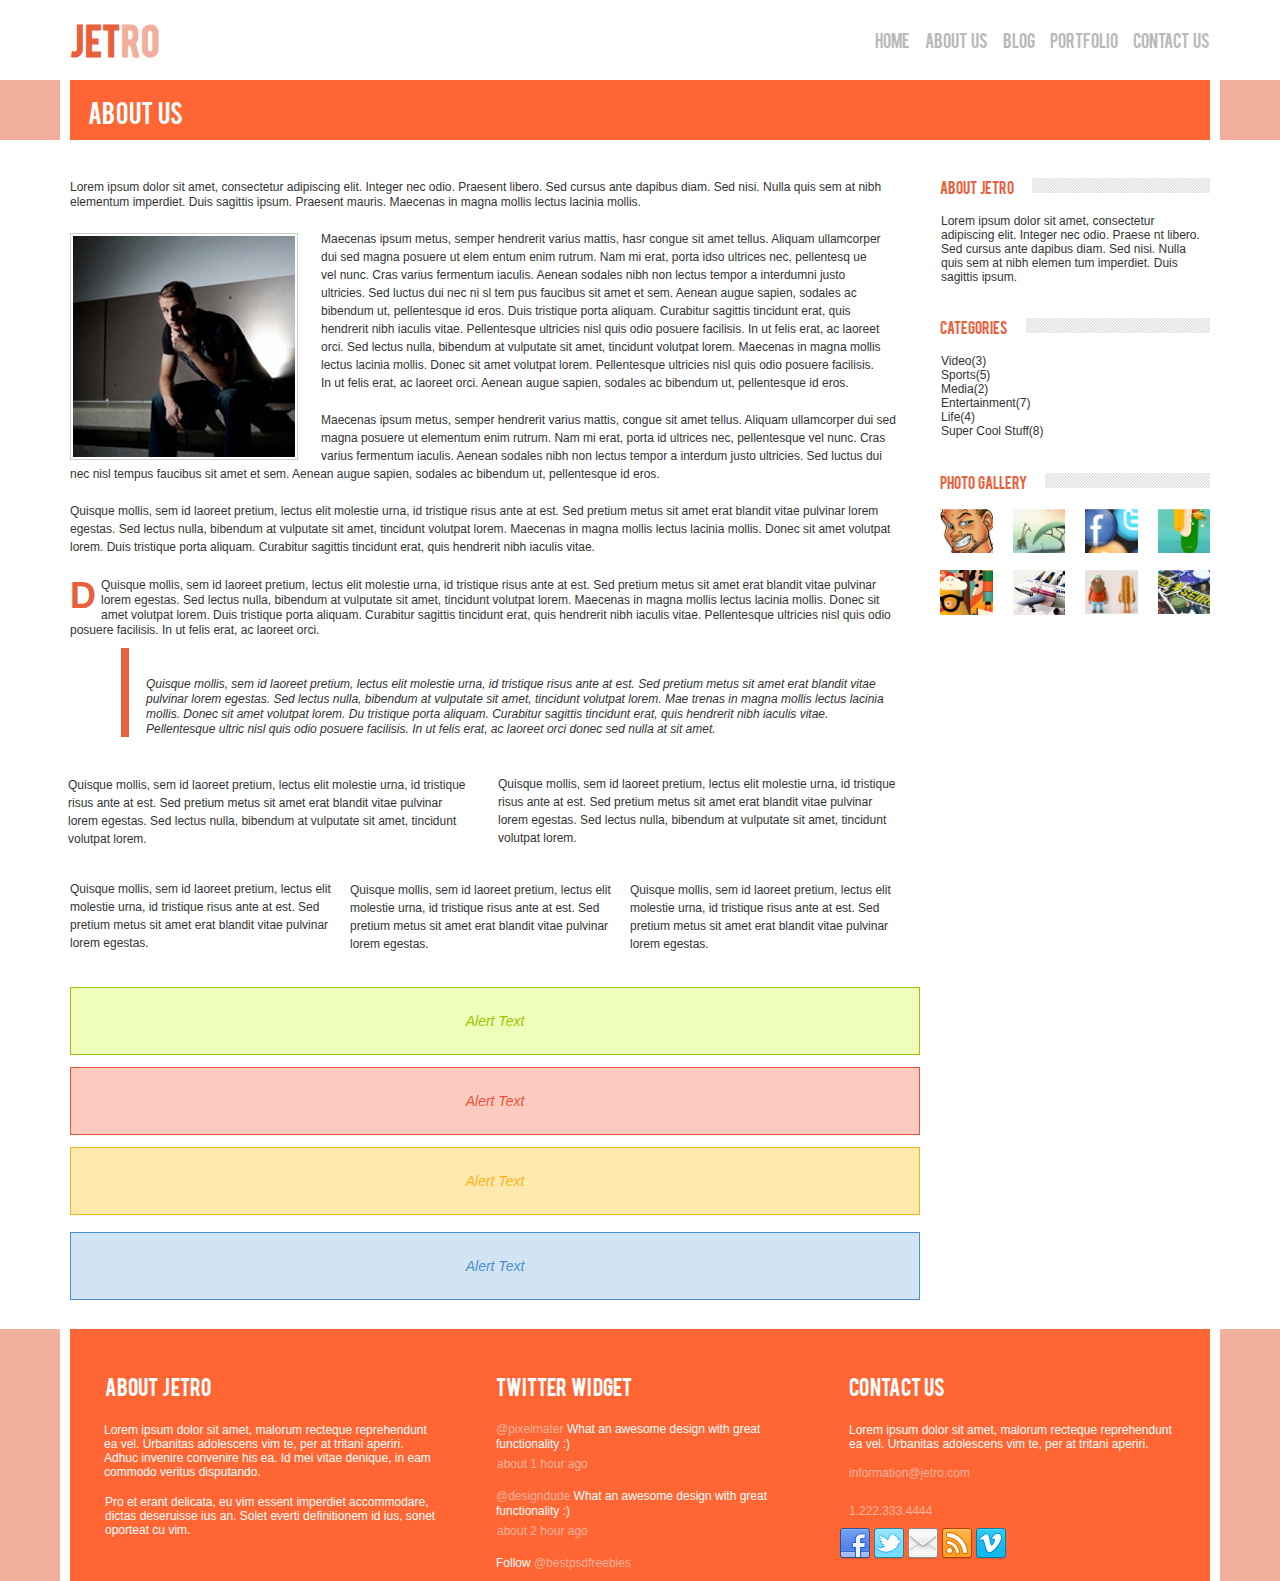
==== commit ce4ad4be: "Last Modify" ====
--- a/about.html
+++ b/about.html
@@ -202,44 +202,41 @@
             <div class="col-sm-4 jt-footer-about">
                 <h1>About Jetro</h1>
 
-                <p class="jt-footer-about-text">Lorem ipsum dolor sit amet, malorum recteque reprehendunt ea vel.
-                    Urbanitas adolescens vim te, per at
+                <p class="jt-footer-about-text">Lorem ipsum dolor sit amet, malorum recteque reprehendunt ea vel. Urbanitas adolescens vim te, per at
                     tritani aperiri. Adhuc invenire convenire his ea. Id mei vitae denique, in eam commodo veritus
                     disputando.</p>
 
-                <p class="jt-footer-about-text2">Pro et erant delicata, eu vim essent imperdiet accommodare, dictas
-                    deseruisse ius an. Solet everti
+                <p class="jt-footer-about-text2">Pro et erant delicata, eu vim essent imperdiet accommodare, dictas deseruisse ius an. Solet everti
                     definitionem id ius, sonet oporteat cu vim.</p>
             </div>
             <div class="col-sm-4 jt-footer-twitter">
                 <h1>Twitter Widget</h1>
 
-                <p><a href="#">@pixelmater</a> What an awesome design with great functionality :)</p>
+                <p><a href="#" class="jt-twitter-user">@pixelmater</a> What an awesome design with great functionality :)</p>
 
                 <p class="jt-footer-time">about 1 hour ago</p>
 
-                <p><a href="#">@designdude</a> What an awesome design with great functionality :)</p>
+                <p><a href="#" class="jt-twitter-user">@designdude</a> What an awesome design with great functionality :)</p>
 
                 <p class="jt-footer-time">about 2 hour ago</p>
 
-                <p>Follow <a href="#">@bestpsdfreebies</a></p>
+                <p>Follow <a href="#" class="jt-twitter-user">@bestpsdfreebies</a></p>
             </div>
             <div class="col-sm-4 jt-footer-contact">
                 <h1>Contact US</h1>
 
-                <p class="jt-footer-contact-text">Lorem ipsum dolor sit amet, malorum recteque reprehendunt ea vel.
-                    Urbanitas adolescens vim te, per at
+                <p class="jt-footer-contact-text">Lorem ipsum dolor sit amet, malorum recteque reprehendunt ea vel. Urbanitas adolescens vim te, per at
                     tritani aperiri.</p>
 
-                <p class="jt-footer-contact-email"> information@jetro.com
-
-                <p class="jt-footer-contact-tel">1.222.333.4444</p>
-
-                <a href="#"> <img src="img/facebook.png" alt="facebook"></a>
-                <a href="#"> <img src="img/twitter.png" alt="twitter"></a>
-                <a href="#"> <img src="img/email.png" alt="email"></a>
-                <a href="#"> <img src="img/rss.png" alt="rss"></a>
-                <a href="#"> <img src="img/vimeo.png" alt="vimeo"></a>
+                <p class="jt-footer-contact-email"> <a href="mailto:information@jetro.com">information@jetro.com</a></p>
+
+                <p class="jt-footer-contact-tel"><a href="skype:1.222.333.4444?call">1.222.333.4444</a></p>
+
+                <a href="#" class="jt-social"> <img src="img/facebook.png" alt="facebook"></a>
+                <a href="#" class="jt-social"> <img src="img/twitter.png" alt="twitter"></a>
+                <a href="#" class="jt-social"> <img src="img/email.png" alt="email"></a>
+                <a href="#" class="jt-social"> <img src="img/rss.png" alt="rss"></a>
+                <a href="#" class="jt-social"> <img src="img/vimeo.png" alt="vimeo"></a>
 
             </div>
 
--- a/css/style.css
+++ b/css/style.css
@@ -34,7 +34,9 @@
     }
 }
 
-
+a:hover{
+    text-decoration: none;
+}
 .navbar{
 	border:none;
 	min-height:78px;
@@ -89,16 +91,19 @@
 	font: 16px "Bebas", Arial, Helvetica, sans-serif;
 	text-transform: uppercase;
 	color:#b9b9b9;
-    line-height: 68px;
-    padding: 10px 0 0 26px;
-}
-
+}
+/*.navbar-nav>li.active>a{*/
+    /*color:#e8603c;*/
+/*}*/
 .navbar-nav>li>a:hover{
 	background: none;
 	color:#e8603c;
 	transition: color .3s ease-in;
 }
 
+.navbar-nav>li>a:last-child {
+    padding-right: 0;
+}
 .carousel-inner>.item>img,
 .carousel-inner>.item>a>img {
 	line-height: 1;
@@ -186,7 +191,8 @@
 	border:none;
 	margin-top: 6px;
 	text-transform: uppercase;
-    font-size: 12px;
+    font: 12px "Bebas", Arial, Helvetica, sans-serif;
+
 
 }
 .btn:hover{
@@ -235,11 +241,16 @@
     font: 16px "Bebas", Arial, Helvetica, sans-serif;
     color:#b9b9b9;
     background-color: #fff;
-    word-spacing: -1px;
     line-height: 0;
 }
 .jt-recent-items p{
     font: 11px "Bebas", Arial, Helvetica, sans-serif;
+    color:#e8663c;
+}
+.jt-recent-text a{
+    text-decoration: none;
+}
+.jt-recent-text h2:hover{
     color:#e8663c;
 }
 /*Footer*/
@@ -269,7 +280,16 @@
     text-decoration: none;
 
 }
-.jt-footer a:hover{
+.jt-footer .jt-twitter-user:hover{
+    color:#fff;
+}
+.jt-footer-contact-email a:hover{
+    color:#fff;
+}
+.jt-footer-contact-tel a:hover{
+    color:#fff;
+}
+.jt-footer .jt-social:hover{
     transform: scale(1.1);
     transition: transform .2s;
 }
@@ -456,7 +476,6 @@
     height: 15px;
     margin-bottom: 21px;
     line-height: 15px;
-    padding-left: 2px;
     word-spacing: 2px;
 }
 .jt-categories{
@@ -497,7 +516,14 @@
     transform: scale(1.2);
     transition: scale .2s;
 }
-
+.jt-list a:hover{
+    color:#e8603c;
+}
+@media(max-width:766px) {
+    .jt-about-content{
+        margin-bottom: 30px;
+    }
+}
 /*-------------Portfolio-------------*/
 .js-port-nav li a:hover{
     color:#fff;
@@ -529,6 +555,35 @@
 .jt-port-items .row{
     margin-bottom: 43px;
 }
+.jt-portfolio-filter-row{
+    margin-top: 20px;
+}
+.jt-portfolio-filters {
+    list-style: none;
+    padding: 0;
+}
+.jt-portfolio-filters li {
+    display: inline-block;
+    margin: 0;
+    margin-right: 5px;
+}
+.jt-portfolio-filters .jt-filter-active a {
+    background: #e8603c;
+    color: #fff;
+}
+.jt-portfolio-filters a {
+    font-size: 14px;
+    font-family: "Bebas", Arial, Helvetica, sans-serif;
+    color: #BFB9B9;
+    padding: 10px;
+    padding-bottom: 8px;
+    transition: color .5s, background .5s;
+}
+.jt-portfolio-filters a:hover {
+    background: #e8603c;
+    color: #fff;
+    text-decoration: none;
+}
 /*---------Portfolio-Items----------*/
 .jt-port-item {
     margin-top: 25px;
@@ -537,6 +592,10 @@
     font:12px Arial, Helvetica, sans-serif;
     line-height: 1.5;
     color:#414141;
+}
+.jt-port-item img{
+    width:100%;
+    margin-bottom: 20px;
 }
 
 /*---------Contact us----------*/
@@ -562,37 +621,31 @@
 .jt-cont-red{
     color:#e8603c;
 }
-input[type="text"]::-webkit-input-placeholder{
+.form-control::-webkit-input-placeholder{
     color: #e8603c;
 }
-input[type="text"]::-moz-placeholder {
+.form-control::-moz-placeholder {
     color: #e8603c;
-}input[type="text"]:-ms-input-placeholder {
+}
+.form-control:-ms-input-placeholder {
     color: #e8603c;
 }
-input[type="email"]::-webkit-input-placeholder {
-    color: #e8603c;
-}
-input[type="email"]::-moz-placeholder {
-    color: #e8603c;
-}
-input[type="email"]:-ms-input-placeholder {
-    color: #e8603c;
-}
-textarea::-webkit-input-placeholder { color:#e8603c !important;}
-textarea::-moz-placeholder { color:#e8603c !important; }
-textarea:-ms-input-placeholder{color:#e8603c !important;}
-
 /*------------Blog-------------*/
+img{
+    max-width:100%;
+}
 .jt-blog-carousel{
     border-left:10px solid #fff;
+}
+.row{
+    margin-top: 10px;
 }
 .jt-carousel:before{
     content: '';
     position:absolute;
     width: 74px;
     height: 77px;
-    right: 101%;
+    transform: translateX(-120%);
     background-image:url('../img/blog-icon.jpg');
 }
 .jt-carousel:after{
@@ -609,7 +662,7 @@
     position:absolute;
     width: 74px;
     height: 77px;
-    right: 101%;
+    transform: translateX(-120%);
     background-image:url('../img/blog-icon2.jpg');
 }
 .jt-blog-jesus:after{
@@ -630,7 +683,7 @@
     position:absolute;
     width: 74px;
     height: 77px;
-    right: 101%;
+    transform: translateX(-120%);
     background-image:url('../img/blog-icon3.jpg');
 }
 .jt-cont-movie:after{
@@ -664,7 +717,7 @@
     position:absolute;
     width: 74px;
     height: 77px;
-    right: 101%;
+    transform: translateX(-120%);
     background-image:url('../img/blog-icon4.jpg');
 
 }
@@ -683,6 +736,10 @@
     line-height: 1.5;
     margin-bottom: 20px;
 }
+.jt-cont-link a:hover{
+   color:#e8603c;
+    text-decoration: none;
+}
 .jt-cont-link p{
     font: 12px Arial, Helvetica, sans-serif;
     color: #414141;
@@ -695,7 +752,7 @@
     position:absolute;
     width: 74px;
     height: 77px;
-    right: 101%;
+    transform: translateX(-120%);
     background-image:url('../img/blog-icon5.jpg');
 }
 .jt-cont-link:after{
@@ -723,6 +780,22 @@
     border:none;
     margin-right: 5px;
 }
+.pagination li a:hover{
+    background: #e80100;
+    color:#fff;
+}
+.jt-blog-links:hover h2{
+    color: #e80100;
+}
+@media (max-width: 915px){
+.jt-carousel:before, .jt-blog-jesus:before,.jt-cont-movie:before{
+    transform: translateX(0%);
+    z-index: 2;
+}
+    .jt-cont-quote:before,.jt-cont-link:before{
+        display: none;
+    }
+}
 /*------------Contact us-----------*/
 .jt-cont-text h4{
     font: 12px "Bebas", Arial, Helvetica, sans-serif;
@@ -747,15 +820,6 @@
 
     line-height: 1.5;
 
-}
-
-.info {
-    position: absolute;
-    top: 50%;
-    left: 50%;
-    transform:translate(-50%,-50%);
-    opacity: 0;
-    transition: all .5s;
 }
 .jt-anim{
     position: relative;
@@ -773,8 +837,22 @@
 .jt-anim:hover:before{
     bottom: 0;
 }
-.jt-anim:hover .info{
-    transform: translateX(-50%) scale(1);
-    opacity: 1;
-}
-
+.jt-anim:after{
+    content: '';
+    position: absolute;
+    left: 0;
+    right: 0;
+    bottom: 100%;
+    top: 0;
+    background-image: url('../img/plus.png');
+    background-position: 50% 50%;
+    background-repeat: no-repeat;
+    transition: all .3s;
+
+}
+.jt-anim:hover:after{
+    bottom:0;
+}
+.jt-port-text a h2:hover{
+    color:#e8603c;
+}
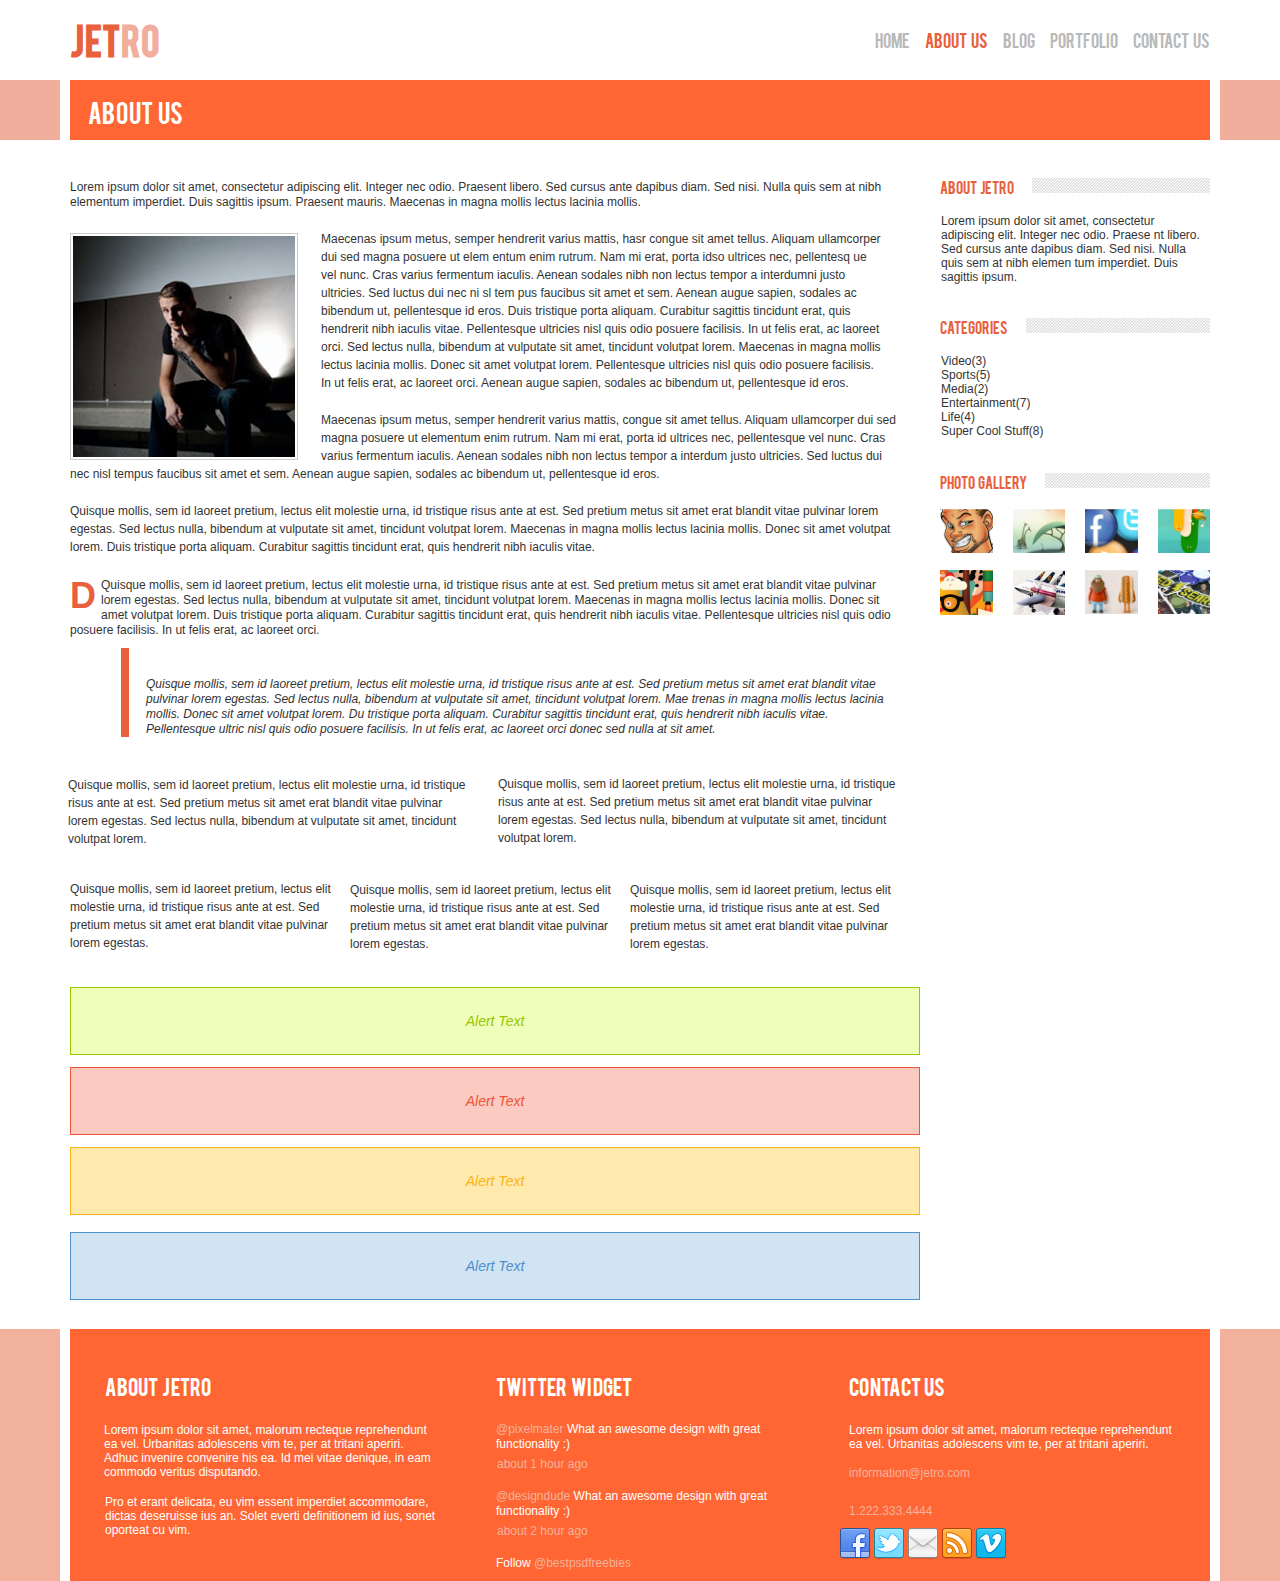
==== commit a13ac980: "Last Modify" ====
--- a/about.html
+++ b/about.html
@@ -37,8 +37,8 @@
         <!-- Collect the nav links, forms, and other content for toggling -->
         <div class="collapse navbar-collapse navbar-right" id="jt-main-nav">
             <ul class="nav navbar-nav">
-                <li class="active"><a href="index.html">HOME</a></li>
-                <li><a href="about.html">About us</a></li>
+                <li><a href="index.html">HOME</a></li>
+                <li class="active"><a href="about.html">About us</a></li>
                 <li><a href="blog.html">Blog</a></li>
                 <li><a href="portfolio.html">Portfolio</a></li>
                 <li><a href="contact.html">Contact us</a></li>
--- a/css/style.css
+++ b/css/style.css
@@ -92,9 +92,9 @@
 	text-transform: uppercase;
 	color:#b9b9b9;
 }
-/*.navbar-nav>li.active>a{*/
-    /*color:#e8603c;*/
-/*}*/
+.navbar-nav>li.active>a{
+color:#e8603c;
+}
 .navbar-nav>li>a:hover{
 	background: none;
 	color:#e8603c;
